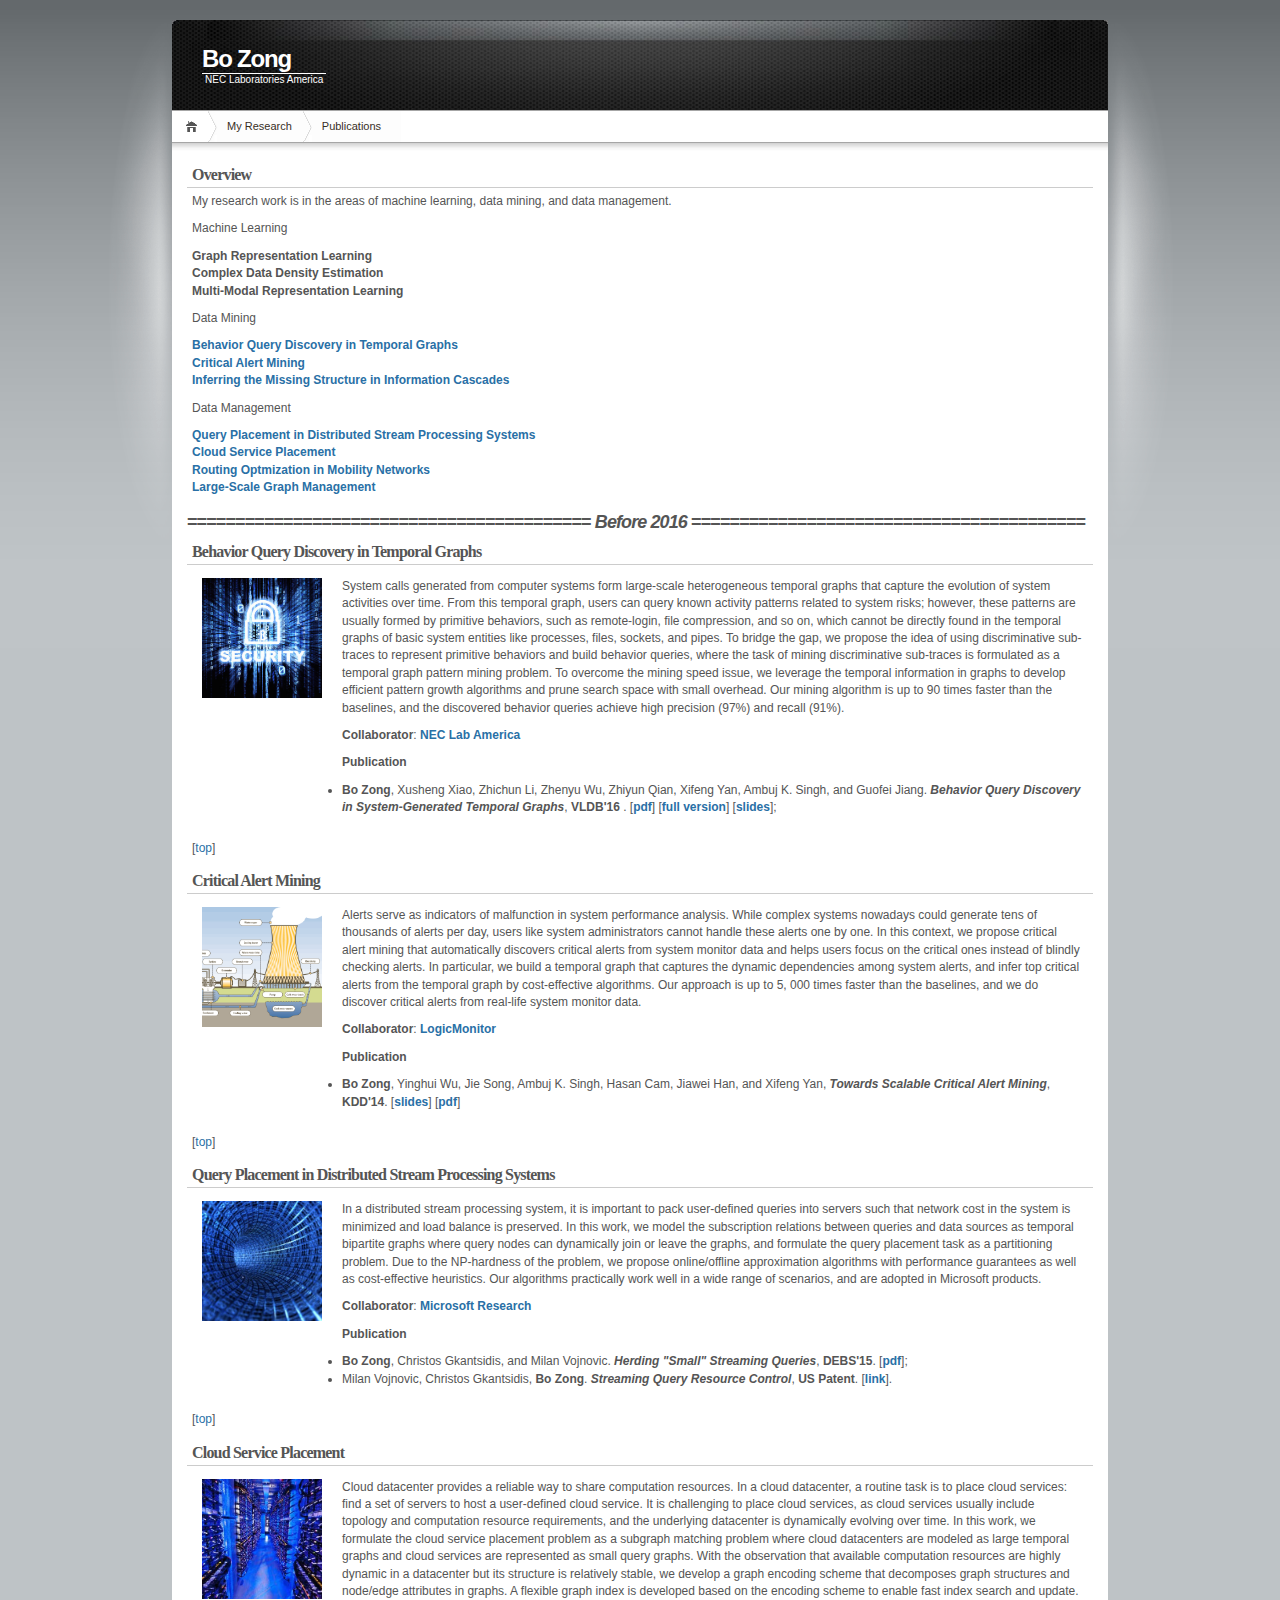
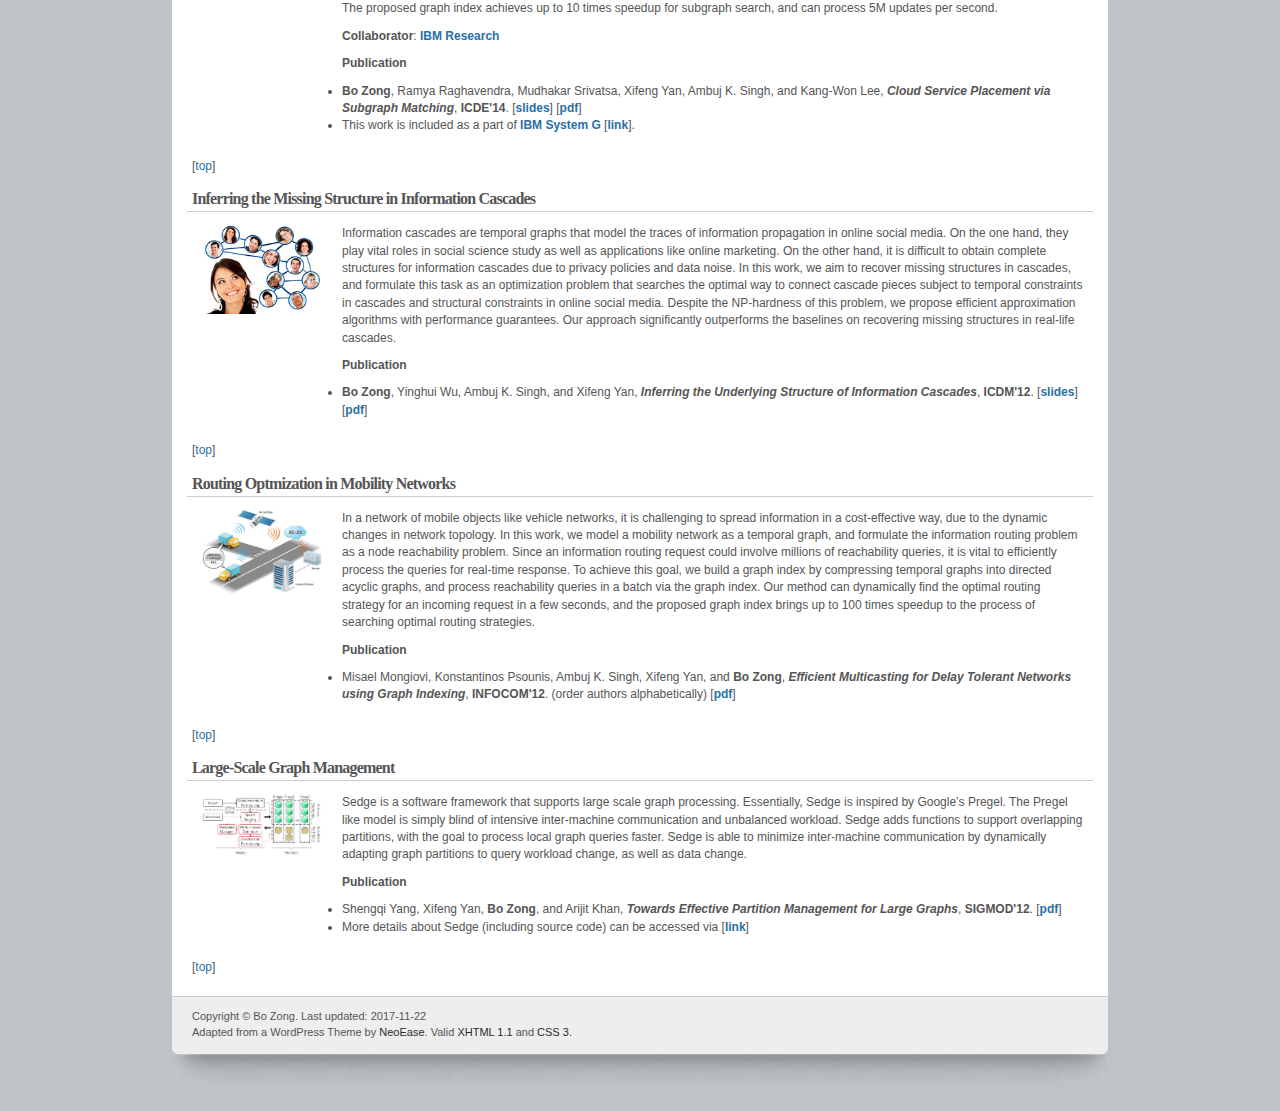
==== project.html @ 31778dda "adding updates" ====
<!DOCTYPE html PUBLIC "-//W3C//DTD XHTML 1.1//EN" "http://www.w3.org/TR/xhtml11/DTD/xhtml11.dtd">
<html xmlns="http://www.w3.org/1999/xhtml">
	<head>
		<meta http-equiv="Content-Type" content="text/html; charset=UTF-8" />
		<title>Projects</title>
		<style type="text/css" media="screen">@import url(style.css);</style>
	</head>
	<body>
		<div id="wrap">
			<div id="container" class="one-column" >
				<div id="header">
					<div id="caption">
						<h1 id="title" style="color: white;">Bo Zong</h1>
						<div id="tagline">NEC Laboratories America</div>
					</div>
					<div class="fixed"></div>

				</div>
				<div id="navigation">
					<ul id="menus">
  					  <li class="page_item">
						  <a class="home" title="Home" href="index.html">Home</a>
					  </li>
  					  <li class="page_item">
						  <a href="project.html">My Research</a>
					  </li>
  				  	  <li class="page_item">
						  <a href="publication.html" title="Publications">Publications</a>
					  </li>
				    </ul>
					<div class="fixed"></div>
				</div>

				<div id="content">
					<div id="main">

						<div class="post">
							<h2>Overview</h2>
							<div class="content">
								<p>My research work is in the areas of machine learning, data mining, and data management.</p>
								<p>
									Machine Learning
									<li><b>Graph Representation Learning</b></li>
									<li><b>Complex Data Density Estimation</b></li>
									<li><b>Multi-Modal Representation Learning</b></li>
								</p>
								<p>
									Data Mining
									<li><a href="#behavior"><b>Behavior Query Discovery in Temporal Graphs</b></a></li>
									<li><a href="#alert"><b>Critical Alert Mining</b></a></li>
									<li><a href="#cascade"><b>Inferring the Missing Structure in Information Cascades</b></a></li>
								</p>
								<p>
									Data Management
									<li><a href="#stream"><b>Query Placement in Distributed Stream Processing Systems</b></a></li>
									<li><a href="#cloud"><b>Cloud Service Placement</b></a></li>
									<li><a href="#pie"><b>Routing Optmization in Mobility Networks</b></a></li>
									<li><a href="#sedge"><b>Large-Scale Graph Management</b></a></li>
								</p>

							</div>
						</div>

						<h3>========================================== <em>Before 2016</em> =========================================</h3>

						<div class="post">
							<a name=behavior></a>
							<h2>Behavior Query Discovery in Temporal Graphs</h2>
							<div class="content">
								<table style="border: 0 none;" >
									<tr>
										<td style="border: 0 none;"><img width=120px src="img/cybersecurity.jpg" alt="cybersecurity"/></td>
										<td style="border: 0 none;">
											<p>System calls generated from computer systems form large-scale heterogeneous temporal graphs that capture the evolution of system activities over time. From this temporal graph, users can query known activity patterns related to system risks; however, these patterns are usually formed by primitive behaviors, such as remote-login, file compression, and so on, which cannot be directly found in the temporal graphs of basic system entities like processes, files, sockets, and pipes. To bridge the gap, we propose the idea of using discriminative sub-traces to represent primitive behaviors and build behavior queries, where the task of mining discriminative sub-traces is formulated as a temporal graph pattern mining problem. To overcome the mining speed issue, we leverage the temporal information in graphs to develop efficient pattern growth algorithms and prune search space with small overhead. Our mining algorithm is up to 90 times faster than the baselines, and the discovered behavior queries achieve high precision (97%) and recall (91%).</p>
											<p><b>Collaborator</b>: <a href="http://www.nec-labs.com/" target="_blank"><b>NEC Lab America</b></a></p>
											<p><b>Publication</b>
												<li>
													<b>Bo Zong</b>, Xusheng Xiao, Zhichun Li, Zhenyu Wu, Zhiyun Qian, Xifeng Yan, Ambuj K. Singh, and Guofei Jiang. <b><em>Behavior Query Discovery in System-Generated Temporal Graphs</em></b>, <b>VLDB'16</b> . [<a href="doc/vldb16-p325-zong.pdf" target="_blank"><b>pdf</b></a>] [<a href="doc/vldb16-full-paper.pdf" target="_blank"><b>full version</b></a>] [<a href="doc/vldb2016-talk.pdf" target="_blank"><b>slides</b></a>];
												</li>
											</p>
										</td>
									</tr>
								</table>
								[<a href="#top">top</a>]
							</div>
						</div>
						
						<div class="post">
							<a name=alert></a>
							<h2>Critical Alert Mining</h2>
							<div class="content">
								<table style="border: 0 none;" >
									<tr>
										<td style="border: 0 none;"><img width=120px src="img/nuclear-plant.gif" alt="alert"/></td>
										<td style="border: 0 none;">
											<p>Alerts serve as indicators of malfunction in system performance analysis. While complex systems nowadays could generate tens of thousands of alerts per day, users like system administrators cannot handle these alerts one by one. In this context, we propose critical alert mining that automatically discovers critical alerts from system monitor data and helps users focus on the critical ones instead of blindly checking alerts. In particular, we build a temporal graph that captures the dynamic dependencies among system alerts, and infer top critical alerts from the temporal graph by cost-effective algorithms. Our approach is up to 5, 000 times faster than the baselines, and we do discover critical alerts from real-life system monitor data.</p>
											<p><b>Collaborator</b>: <a href="http://www.logicmonitor.com/" target="_blank"><b>LogicMonitor</b></a></p>
											<p><b>Publication</b>
												<li>
													<b>Bo Zong</b>, Yinghui Wu, Jie Song, Ambuj K. Singh, Hasan Cam, Jiawei Han, and Xifeng Yan, <b><em>Towards Scalable Critical Alert Mining</em></b>, <b>KDD'14</b>. [<a href="doc/graph-causal-kdd14.pptx" target="_blank"><b>slides</b></a>] [<a href="doc/critical-alert-mining.pdf" target="_blank"><b>pdf</b></a>]
												</li>
											</p>
										</td>
									</tr>
								</table>
								[<a href="#top">top</a>]
							</div>
						</div>
						
						<div class="post">
							<a name=stream></a>
							<h2>Query Placement in Distributed Stream Processing Systems</h2>
							<div class="content">
								<table style="border: 0 none;" >
									<tr>
										<td style="border: 0 none;"><img width=120px src="img/stream.jpg" alt="stream"/></td>
										<td style="border: 0 none;">
											<p> In a distributed stream processing system, it is important to pack user-defined queries into servers such that network cost in the system is minimized and load balance is preserved. In this work, we model the subscription relations between queries and data sources as temporal bipartite graphs where query nodes can dynamically join or leave the graphs, and formulate the query placement task as a partitioning problem. Due to the NP-hardness of the problem, we propose online/offline approximation algorithms with performance guarantees as well as cost-effective heuristics. Our algorithms practically work well in a wide range of scenarios, and are adopted in Microsoft products.
</p>
											<p><b>Collaborator</b>: <a href="http://research.microsoft.com/" target="_blank"><b>Microsoft Research</b></a></p>
											<p><b>Publication</b>
												<li>
													<b>Bo Zong</b>, Christos Gkantsidis, and Milan Vojnovic. <b><em>Herding "Small" Streaming Queries</em></b>, <b>DEBS'15</b>. [<a href="doc/debs-stream.pdf" target="_blank"><b>pdf</b></a>];
												</li>
												<li>
													Milan Vojnovic, Christos Gkantsidis, <b>Bo Zong</b>. <b><em>Streaming Query Resource Control</em></b>, <b>US Patent</b>. [<a href="https://patentimages.storage.googleapis.com/9b/b0/3a/451191f334d106/US9819558.pdf" target="_blank"><b>link</b></a>].
												</li>
											</p>
										</td>
									</tr>
								</table>
								[<a href="#top">top</a>]
							</div>
						</div>
						
						<div class="post">
							<a name=cloud></a>
							<h2>Cloud Service Placement</h2>
							<div class="content">
								<table style="border: 0 none;" >
									<tr>
										<td style="border: 0 none;"><img width=120px src="img/datacenter.jpg" alt="stream"/></td>
										<td style="border: 0 none;">
											<p> Cloud datacenter provides a reliable way to share computation resources. In a cloud datacenter, a routine task is to place cloud services: find a set of servers to host a user-defined cloud service. It is challenging to place cloud services, as cloud services usually include topology and computation resource requirements, and the underlying datacenter is dynamically evolving over time. In this work, we formulate the cloud service placement problem as a subgraph matching problem where cloud datacenters are modeled as large temporal graphs and cloud services are represented as small query graphs. With the observation that available computation resources are highly dynamic in a datacenter but its structure is relatively stable, we develop a graph encoding scheme that decomposes graph structures and node/edge attributes in graphs. A flexible graph index is developed based on the encoding scheme to enable fast index search and update. The proposed graph index achieves up to 10 times speedup for subgraph search, and can process 5M updates per second.</p>
											<p><b>Collaborator</b>: <a href="http://www.research.ibm.com/" target="_blank"><b>IBM Research</b></a></p>
											<p><b>Publication</b>
												<li>
													<b>Bo Zong</b>, Ramya Raghavendra, Mudhakar Srivatsa, Xifeng Yan, Ambuj K. Singh, and Kang-Won Lee, <b><em>Cloud Service Placement via Subgraph Matching</em></b>, <b>ICDE'14</b>. [<a href="doc/icde14-talk.pptx" target="_blank"><b>slides</b></a>] [<a href="doc/dynamic-matching-icde14.pdf" target="_blank"><b>pdf</b></a>]
												</li>
												<li>
													This work is included as a part of <a href="http://systemg.research.ibm.com/" target="_blank"><b>IBM System G</b></a> [<a href="http://systemg.research.ibm.com/analytics-matching.html" target="_blank"><b>link</b></a>].
												</li>
											</p>
										</td>
									</tr>
								</table>
								[<a href="#top">top</a>]
							</div>
						</div>
						
						<div class="post">
							<a name=cascade></a>
							<h2>Inferring the Missing Structure in Information Cascades</h2>
							<div class="content">
								<table style="border: 0 none;" >
									<tr>
										<td style="border: 0 none;"><img width=120px src="img/word-of-mouth.jpg" alt="cascade"/></td>
										<td style="border: 0 none;">
											<p> Information cascades are temporal graphs that model the traces of information propagation in online social media. On the one hand, they play vital roles in social science study as well as applications like online marketing. On the other hand, it is difficult to obtain complete structures for information cascades due to privacy policies and data noise. In this work, we aim to recover missing structures in cascades, and formulate this task as an optimization problem that searches the optimal way to connect cascade pieces subject to temporal constraints in cascades and structural constraints in online social media. Despite the NP-hardness of this problem, we propose efficient approximation algorithms with performance guarantees. Our approach significantly outperforms the baselines on recovering missing structures in real-life cascades.</p>
											<p><b>Publication</b>
												<li>
													<b>Bo Zong</b>, Yinghui Wu, Ambuj K. Singh, and Xifeng Yan, <b><em>Inferring the Underlying Structure of Information Cascades</em></b>, <b>ICDM'12</b>. [<a href="doc/cascade-inference-icdm12.pptx" target="_blank"><b>slides</b></a>] [<a href="doc/cascade-inference-icdm12.pdf" target="_blank"><b>pdf</b></a>]
												</li>
											</p>
										</td>
									</tr>
								</table>
								[<a href="#top">top</a>]
							</div>
						</div>
						
						<div class="post">
							<a name=pie></a>
							<h2>Routing Optmization in Mobility Networks</h2>
							<div class="content">
								<table style="border: 0 none;" >
									<tr>
										<td style="border: 0 none;"><img width=120px src="img/mobile.jpg" alt="mobile"/></td>
										<td style="border: 0 none;">
											<p> In a network of mobile objects like vehicle networks, it is challenging to spread information in a cost-effective way, due to the dynamic changes in network topology. In this work, we model a mobility network as a temporal graph, and formulate the information routing problem as a node reachability problem. Since an information routing request could involve millions of reachability queries, it is vital to efficiently process the queries for real-time response. To achieve this goal, we build a graph index by compressing temporal graphs into directed acyclic graphs, and process reachability queries in a batch via the graph index. Our method can dynamically find the optimal routing strategy for an incoming request in a few seconds, and the proposed graph index brings up to 100 times speedup to the process of searching optimal routing strategies.</p>
											<p><b>Publication</b>
												<li>
													Misael Mongiovi, Konstantinos Psounis, Ambuj K. Singh, Xifeng Yan, and <b>Bo Zong</b>, <b><em> Efficient Multicasting for Delay Tolerant Networks using Graph Indexing</em></b>, <b>INFOCOM'12</b>. (order authors alphabetically) [<a href="doc/network-mobility-infocom12.pdf" target="_blank"><b>pdf</b></a>]
												</li>
											</p>
										</td>
									</tr>
								</table>
								[<a href="#top">top</a>]
							</div>
						</div>
						
						<div class="post">
							<a name=sedge></a>
							<h2>Large-Scale Graph Management</h2>
							<div class="content">
								<table style="border: 0 none;" >
									<tr>
										<td style="border: 0 none;"><img width=120px src="img/sedge_logo.jpg" alt="sedge"/></td>
										<td style="border: 0 none;">
											<p> Sedge is a software framework that supports large scale graph processing. Essentially, Sedge is inspired by Google’s Pregel. The Pregel like model is simply blind of intensive inter-machine communication and unbalanced workload. Sedge adds functions to support overlapping partitions, with the goal to process local graph queries faster. Sedge is able to minimize inter-machine communication by dynamically adapting graph partitions to query workload change, as well as data change.</p>
											<p><b>Publication</b>
												<li>
													Shengqi Yang, Xifeng Yan, <b>Bo Zong</b>, and Arijit Khan, <b><em>Towards Effective Partition Management for Large Graphs</em></b>, <b>SIGMOD'12</b>. [<a href="doc/sedge-sigmod12.pdf" target="_blank"><b>pdf</b></a>]
												</li>
												<li>
													More details about Sedge (including source code) can be accessed via [<a href="http://grafia.cs.ucsb.edu/sedge/index.html" target="_blank"><b>link</b></a>]
												</li>
											</p>
										</td>
									</tr>
								</table>
								[<a href="#top">top</a>]
							</div>
						</div>

						
					</div>
					<div class="fixed"></div>
				</div>


				<div id="footer">
					<div id="copyright">
						Copyright &copy; Bo Zong.  Last updated:
						<script type="text/javascript">
						<!--
						var LastUpdated = "2017-11-22";
						document.writeln (LastUpdated);
						-->
						</script>
					</div>
					<div id="themeinfo">
						Adapted from a WordPress Theme by <a href="http://www.neoease.com/">NeoEase</a>. Valid <a href="http://validator.w3.org/check?uri=referer">XHTML 1.1</a> and <a href="http://jigsaw.w3.org/css-validator/check/referer?profile=css3">CSS 3</a>.	
					</div>
				</div>
			</div>
		</div>
		<h1 style="font-size:50%;color:#BEC3C6;">keywords: Bo Zong, Graph learning, Deep Learning, Graph Neural Networks, Big Data, Big Graph, Graph analytics, Data Mining, Graph Mining, Dynamic Graphs, Network Dynamics, Temporal Graphs</h1>
	</body>
</html>
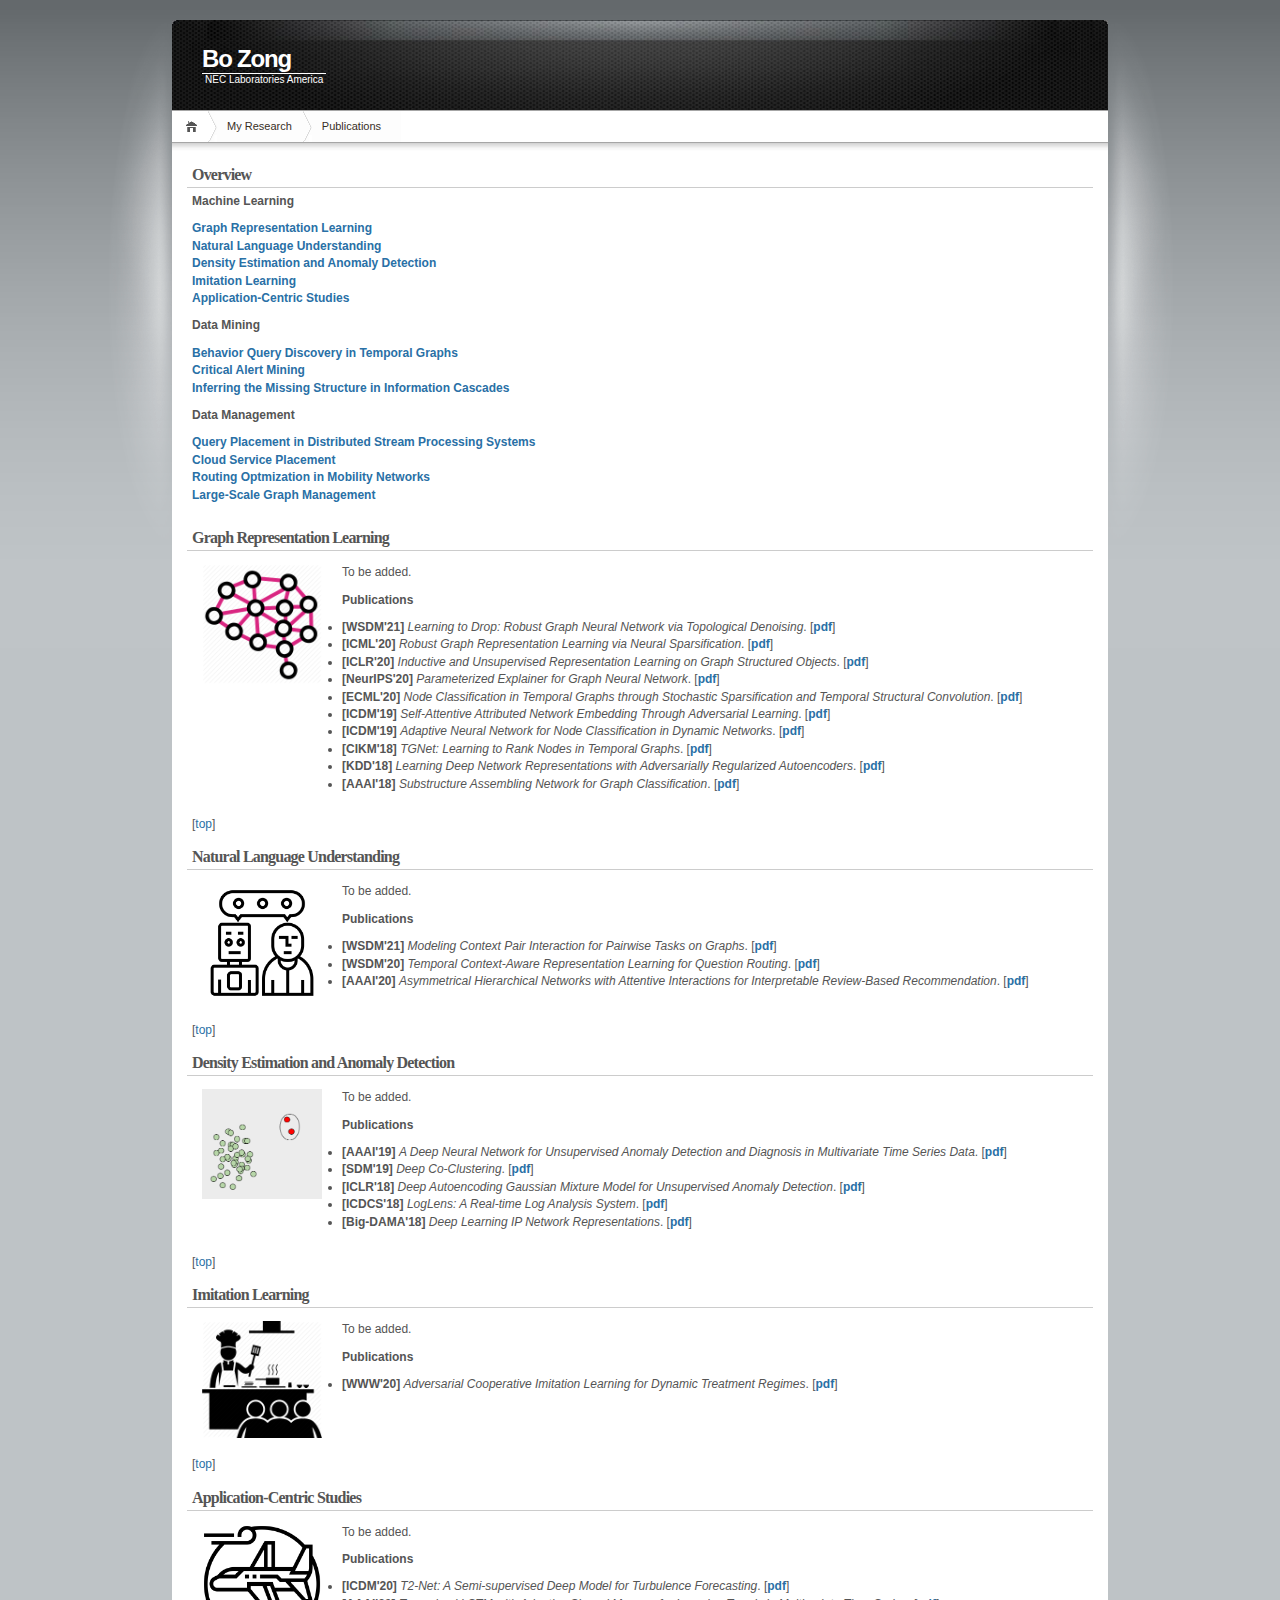
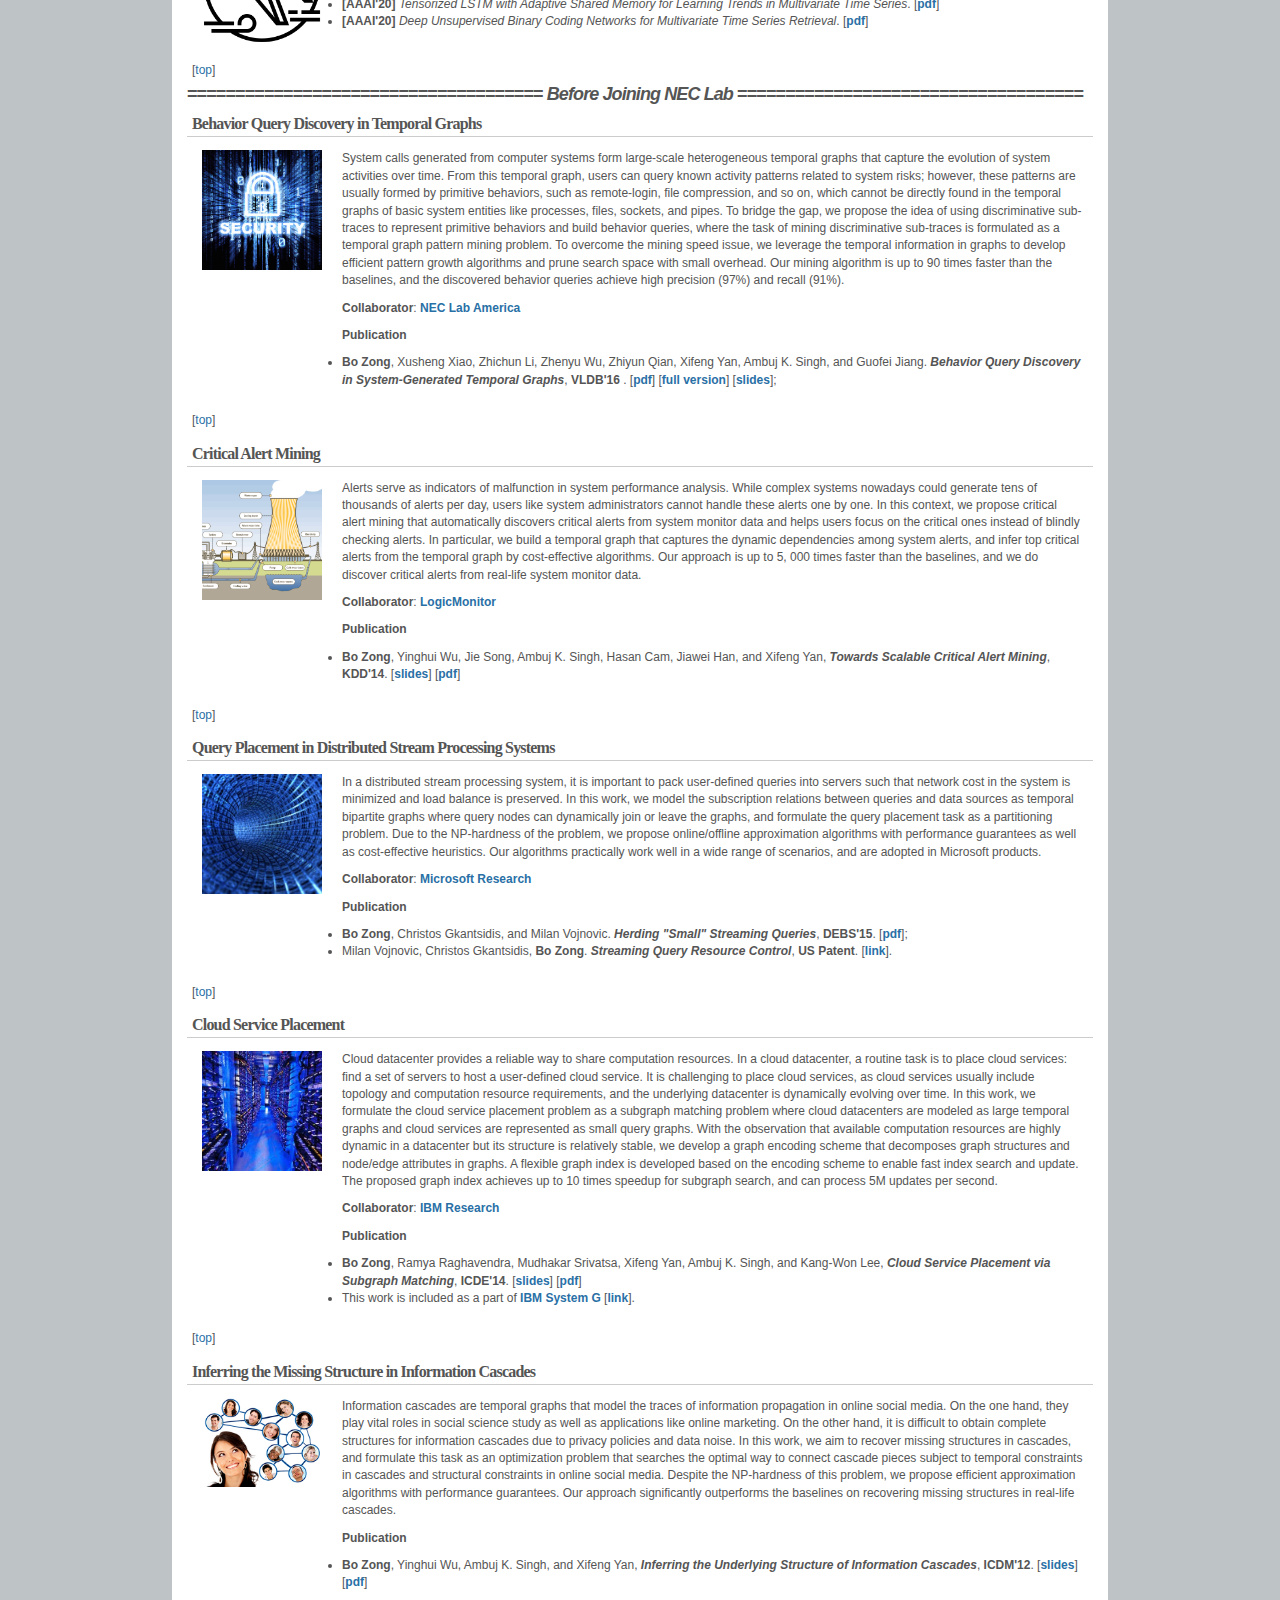
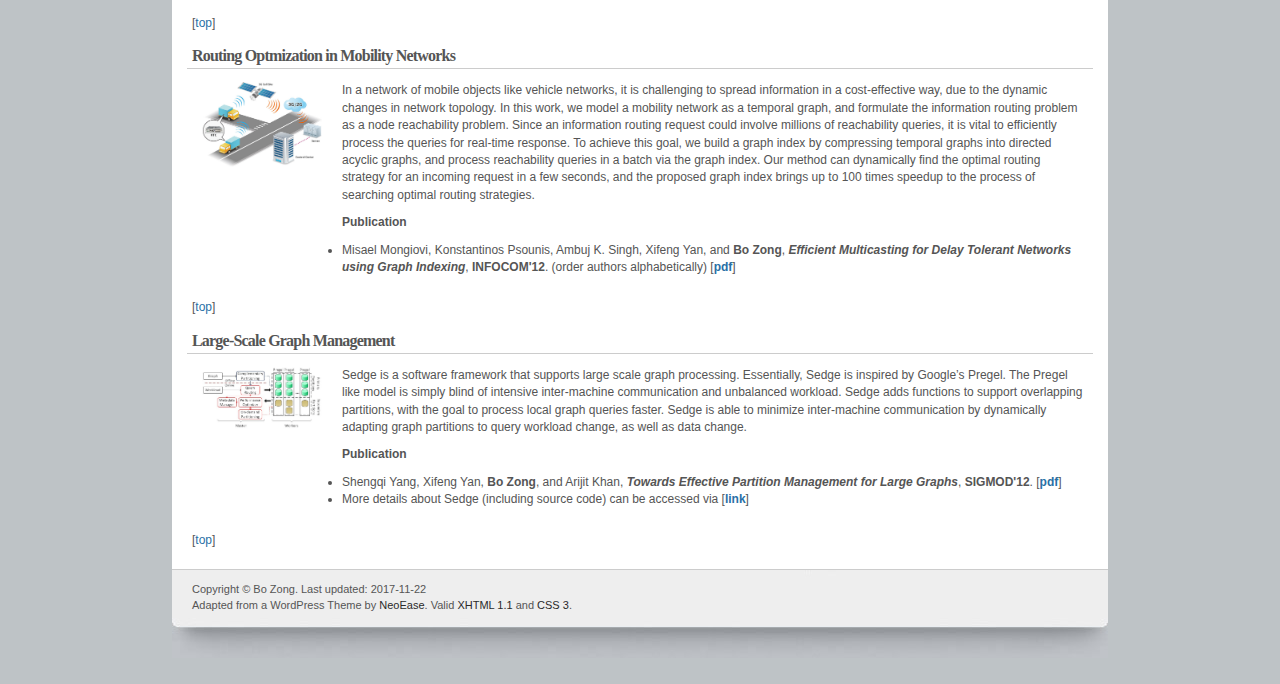
==== commit 9a9ca911: "update pages" ====
--- a/project.html
+++ b/project.html
@@ -37,21 +37,22 @@
 						<div class="post">
 							<h2>Overview</h2>
 							<div class="content">
-								<p>My research work is in the areas of machine learning, data mining, and data management.</p>
 								<p>
-									Machine Learning
-									<li><b>Graph Representation Learning</b></li>
-									<li><b>Complex Data Density Estimation</b></li>
-									<li><b>Multi-Modal Representation Learning</b></li>
+									<b>Machine Learning</b>
+									<li><a href="#graph_representation"><b>Graph Representation Learning</b></a></li>
+									<li><a href="#nlu"><b>Natural Language Understanding</b></a></li>
+									<li><a href="#dd"><b>Density Estimation and Anomaly Detection</b></a></li>
+									<li><a href="#imitation"><b>Imitation Learning</b></a></li>
+									<li><a href="#application"><b>Application-Centric Studies</b></a></li>
 								</p>
 								<p>
-									Data Mining
+									<b>Data Mining</b>
 									<li><a href="#behavior"><b>Behavior Query Discovery in Temporal Graphs</b></a></li>
 									<li><a href="#alert"><b>Critical Alert Mining</b></a></li>
 									<li><a href="#cascade"><b>Inferring the Missing Structure in Information Cascades</b></a></li>
 								</p>
 								<p>
-									Data Management
+									<b>Data Management</b>
 									<li><a href="#stream"><b>Query Placement in Distributed Stream Processing Systems</b></a></li>
 									<li><a href="#cloud"><b>Cloud Service Placement</b></a></li>
 									<li><a href="#pie"><b>Routing Optmization in Mobility Networks</b></a></li>
@@ -61,7 +62,178 @@
 							</div>
 						</div>
 
-						<h3>========================================== <em>Before 2016</em> =========================================</h3>
+						<div class="post">
+							<a name=graph_representation></a>
+							<h2>Graph Representation Learning</h2>
+							<div class="content">
+								<table style="border: 0 none;" >
+									<tr>
+										<td style="border: 0 none;"><img width=120px src="img/neural-reasoning.jpg" alt="graph_learning"/></td>
+										<td style="border: 0 none;">
+											<p>
+												To be added.
+											</p>
+											<p>
+												<b>Publications</b>
+												<li>
+													<b>[WSDM'21]</b> <em>Learning to Drop: Robust Graph Neural Network via Topological Denoising</em>. [<a href="doc/wsdm21-ltd.pdf" target="_blank"><b>pdf</b></a>]
+												</li>
+												<li>
+													<b>[ICML'20]</b> <em>Robust Graph Representation Learning via Neural Sparsification</em>. [<a href="doc/icml-20.pdf" target="_blank"><b>pdf</b></a>]
+												</li>
+												<li>
+													<b>[ICLR'20]</b> <em>Inductive and Unsupervised Representation Learning on Graph Structured Objects</em>. [<a href="doc/iclr-20.pdf" target="_blank"><b>pdf</b></a>]
+												</li>
+												<li>
+													<b>[NeurIPS'20]</b> <em>Parameterized Explainer for Graph Neural Network</em>. [<a href="doc/PGExplainer.pdf" target="_blank"><b>pdf</b></a>]
+												</li>
+												<li>
+													<b>[ECML'20]</b> <em>Node Classification in Temporal Graphs through Stochastic Sparsification and Temporal Structural Convolution</em>. [<a href="doc/sub_379.pdf" target="_blank"><b>pdf</b></a>]
+												</li>
+												<li>
+													<b>[ICDM'19]</b> <em>Self-Attentive Attributed Network Embedding Through Adversarial Learning</em>. [<a href="doc/nettension19.pdf" target="_blank"><b>pdf</b></a>]
+												</li>
+												<li>
+													<b>[ICDM'19]</b> <em>Adaptive Neural Network for Node Classification in Dynamic Networks</em>. [<a href="doc/ICDM19_AdaNN.pdf" target="_blank"><b>pdf</b></a>]
+												</li>
+												<li>
+													<b>[CIKM'18]</b> <em>TGNet: Learning to Rank Nodes in Temporal Graphs</em>. [<a href="doc/p97-song.pdf" target="_blank"><b>pdf</b></a>]
+												</li>
+												<li>
+													<b>[KDD'18]</b> <em>Learning Deep Network Representations with Adversarially Regularized Autoencoders</em>. [<a href="doc/kdd-18.pdf" target="_blank"><b>pdf</b></a>]
+												</li>
+												<li>
+													<b>[AAAI'18]</b> <em>Substructure Assembling Network for Graph Classification</em>. [<a href="doc/aaai18-san-zong.pdf" target="_blank"><b>pdf</b></a>]
+												</li>
+											</p>
+										</td>
+									</tr>
+								</table>
+								[<a href="#top">top</a>]
+							</div>
+						</div>
+
+						<div class="post">
+							<a name=nlu></a>
+							<h2>Natural Language Understanding</h2>
+							<div class="content">
+								<table style="border: 0 none;" >
+									<tr>
+										<td style="border: 0 none;"><img width=120px src="img/nlu.png" alt="nlu_icon"/></td>
+										<td style="border: 0 none;">
+											<p>
+												To be added.
+											</p>
+											<p>
+												<b>Publications</b>
+												<li>
+													<b>[WSDM'21]</b> <em>Modeling Context Pair Interaction for Pairwise Tasks on Graphs</em>. [<a href="doc/wsdm21-ltd.pdf" target="_blank"><b>pdf</b></a>]
+												</li>
+												<li>
+													<b>[WSDM'20]</b> <em>Temporal Context-Aware Representation Learning for Question Routing</em>. [<a href="doc/wsdm20_tcqr.pdf" target="_blank"><b>pdf</b></a>]
+												</li>
+												<li>
+													<b>[AAAI'20]</b> <em>Asymmetrical Hierarchical Networks with Attentive Interactions for Interpretable Review-Based Recommendation</em>. [<a href="doc/AAAI-DongX.6597.pdf" target="_blank"><b>pdf</b></a>]
+												</li>
+											</p>
+										</td>
+									</tr>
+								</table>
+								[<a href="#top">top</a>]
+							</div>
+						</div>
+
+						<div class="post">
+							<a name=dd></a>
+							<h2>Density Estimation and Anomaly Detection</h2>
+							<div class="content">
+								<table style="border: 0 none;" >
+									<tr>
+										<td style="border: 0 none;"><img width=120px src="img/anomaly.png" alt="anomaly_icon"/></td>
+										<td style="border: 0 none;">
+											<p>
+												To be added.
+											</p>
+											<p>
+												<b>Publications</b>
+												<li>
+													<b>[AAAI'19]</b> <em>A Deep Neural Network for Unsupervised Anomaly Detection and Diagnosis in Multivariate Time Series Data</em>. [<a href="doc/mscred.pdf" target="_blank"><b>pdf</b></a>]
+												</li>
+												<li>
+													<b>[SDM'19]</b> <em>Deep Co-Clustering</em>. [<a href="https://epubs.siam.org/doi/pdf/10.1137/1.9781611975673.47" target="_blank"><b>pdf</b></a>]
+												</li>
+												<li>
+													 <b>[ICLR'18]</b> <em>Deep Autoencoding Gaussian Mixture Model for Unsupervised Anomaly Detection</em>. [<a href="doc/iclr18-dagmm.pdf" target="_blank"><b>pdf</b></a>]
+												</li>
+												<li>
+													<b>[ICDCS'18]</b> <em>LogLens: A Real-time Log Analysis System</em>. [<a href="doc/icdcs-18.pdf" target="_blank"><b>pdf</b></a>]
+												</li>
+												<li>
+													<b>[Big-DAMA'18]</b> <em>Deep Learning IP Network Representations</em>. [<a href="doc/bigdama-18.pdf" target="_blank"><b>pdf</b></a>]
+												</li>
+											</p>
+										</td>
+									</tr>
+								</table>
+								[<a href="#top">top</a>]
+							</div>
+						</div>
+
+						<div class="post">
+							<a name=imitation></a>
+							<h2>Imitation Learning</h2>
+							<div class="content">
+								<table style="border: 0 none;" >
+									<tr>
+										<td style="border: 0 none;"><img width=120px src="img/learn-from-demonstration.png" alt="imitation"/></td>
+										<td style="border: 0 none;">
+											<p>
+												To be added.
+											</p>
+											<p>
+												<b>Publications</b>
+												<li>
+													<b>[WWW'20]</b> <em>Adversarial Cooperative Imitation Learning for Dynamic Treatment Regimes</em>. [<a href="doc/www20-il.pdf" target="_blank"><b>pdf</b></a>]
+												</li>
+											</p>
+										</td>
+									</tr>
+								</table>
+								[<a href="#top">top</a>]
+							</div>
+						</div>
+
+						<div class="post">
+							<a name=application></a>
+							<h2>Application-Centric Studies</h2>
+							<div class="content">
+								<table style="border: 0 none;" >
+									<tr>
+										<td style="border: 0 none;"><img width=120px src="img/turbulence.png" alt="app-centric"/></td>
+										<td style="border: 0 none;">
+											<p>
+												To be added.
+											</p>
+											<p>
+												<b>Publications</b>
+												<li>
+													<b>[ICDM'20]</b> <em>T2-Net: A Semi-supervised Deep Model for Turbulence Forecasting</em>. [<a href="doc/t2-net.pdf" target="_blank"><b>pdf</b></a>]
+												</li>
+												<li>
+													<b>[AAAI'20]</b> <em>Tensorized LSTM with Adaptive Shared Memory for Learning Trends in Multivariate Time Series</em>. [<a href="doc/AAAI-XuD.6968.pdf" target="_blank"><b>pdf</b></a>]
+												</li>
+												<li>
+													<b>[AAAI'20]</b> <em>Deep Unsupervised Binary Coding Networks for Multivariate Time Series Retrieval</em>. [<a href="doc/AAAI-ZhuD.5754.pdf" target="_blank"><b>pdf</b></a>]
+												</li>
+											</p>
+										</td>
+									</tr>
+								</table>
+								[<a href="#top">top</a>]
+							</div>
+						</div>
+
+						<h3>===================================== <em>Before Joining NEC Lab</em> ====================================</h3>
 
 						<div class="post">
 							<a name=behavior></a>
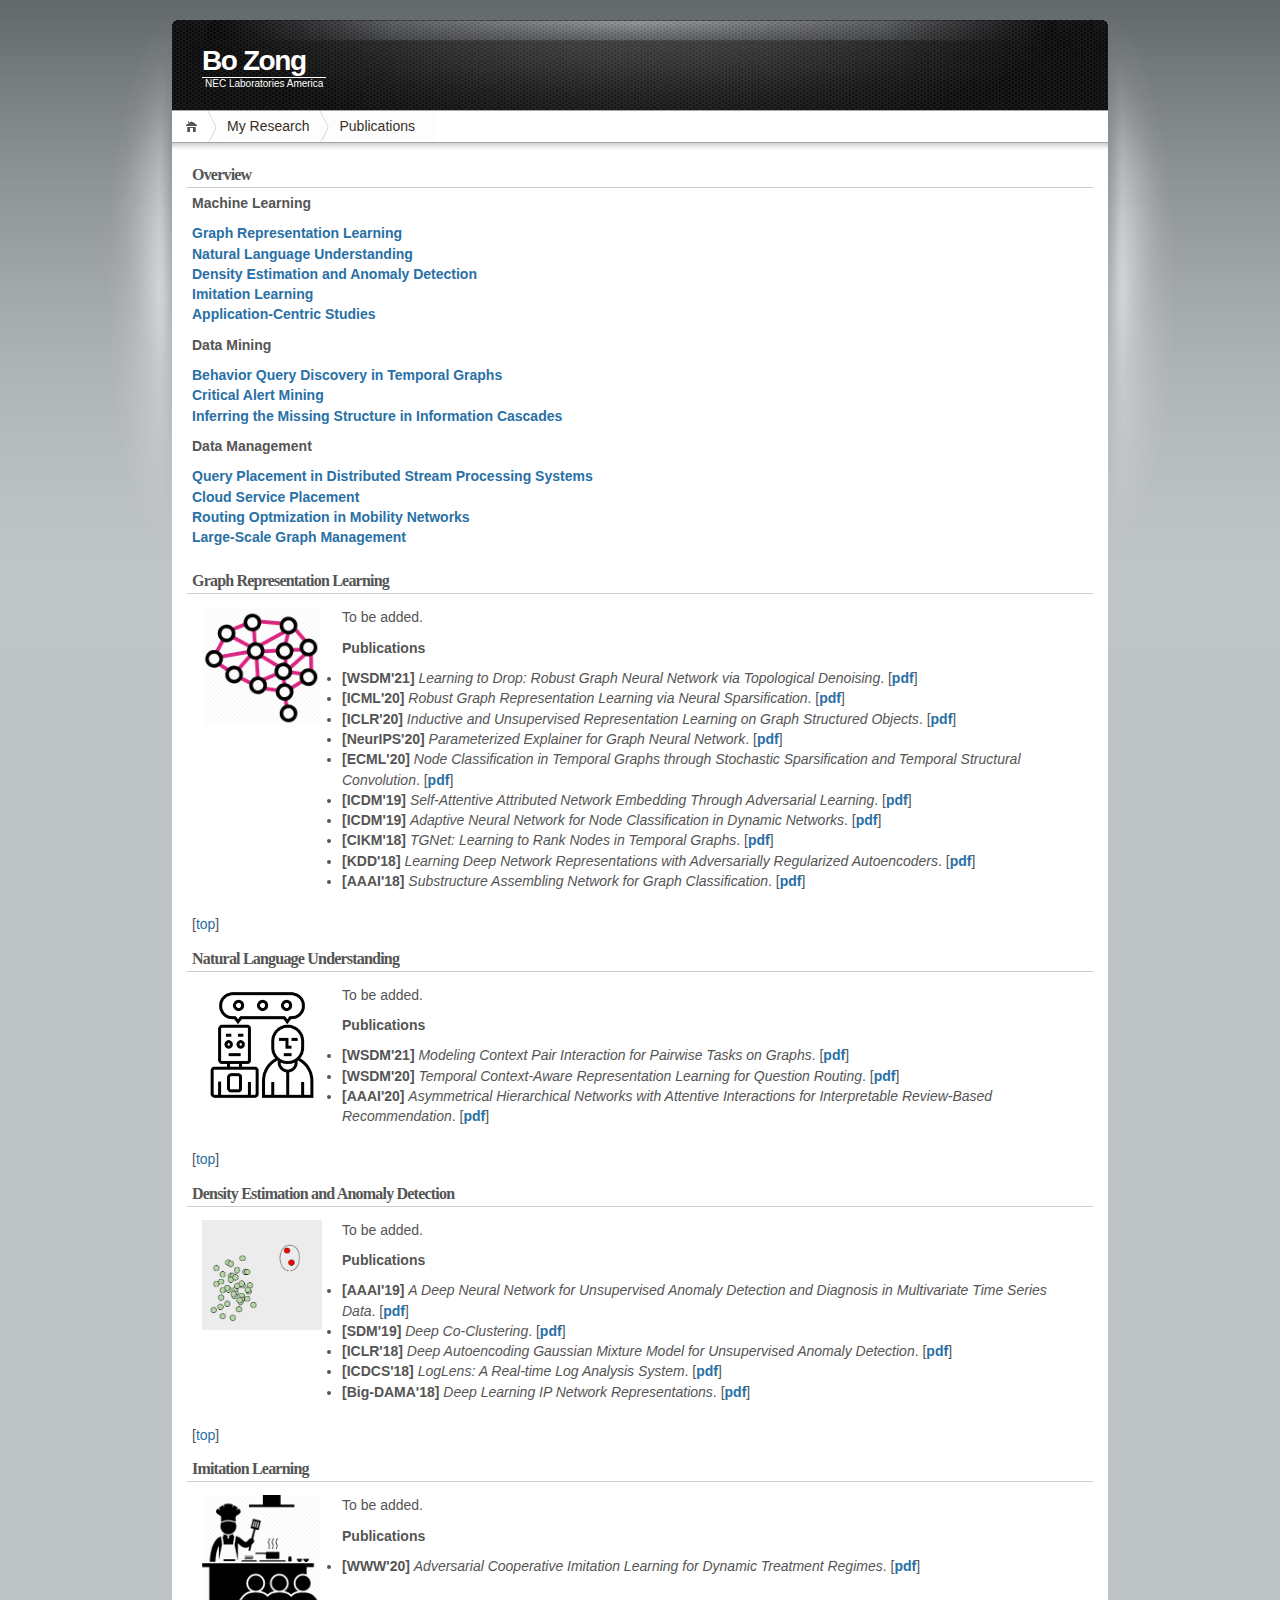
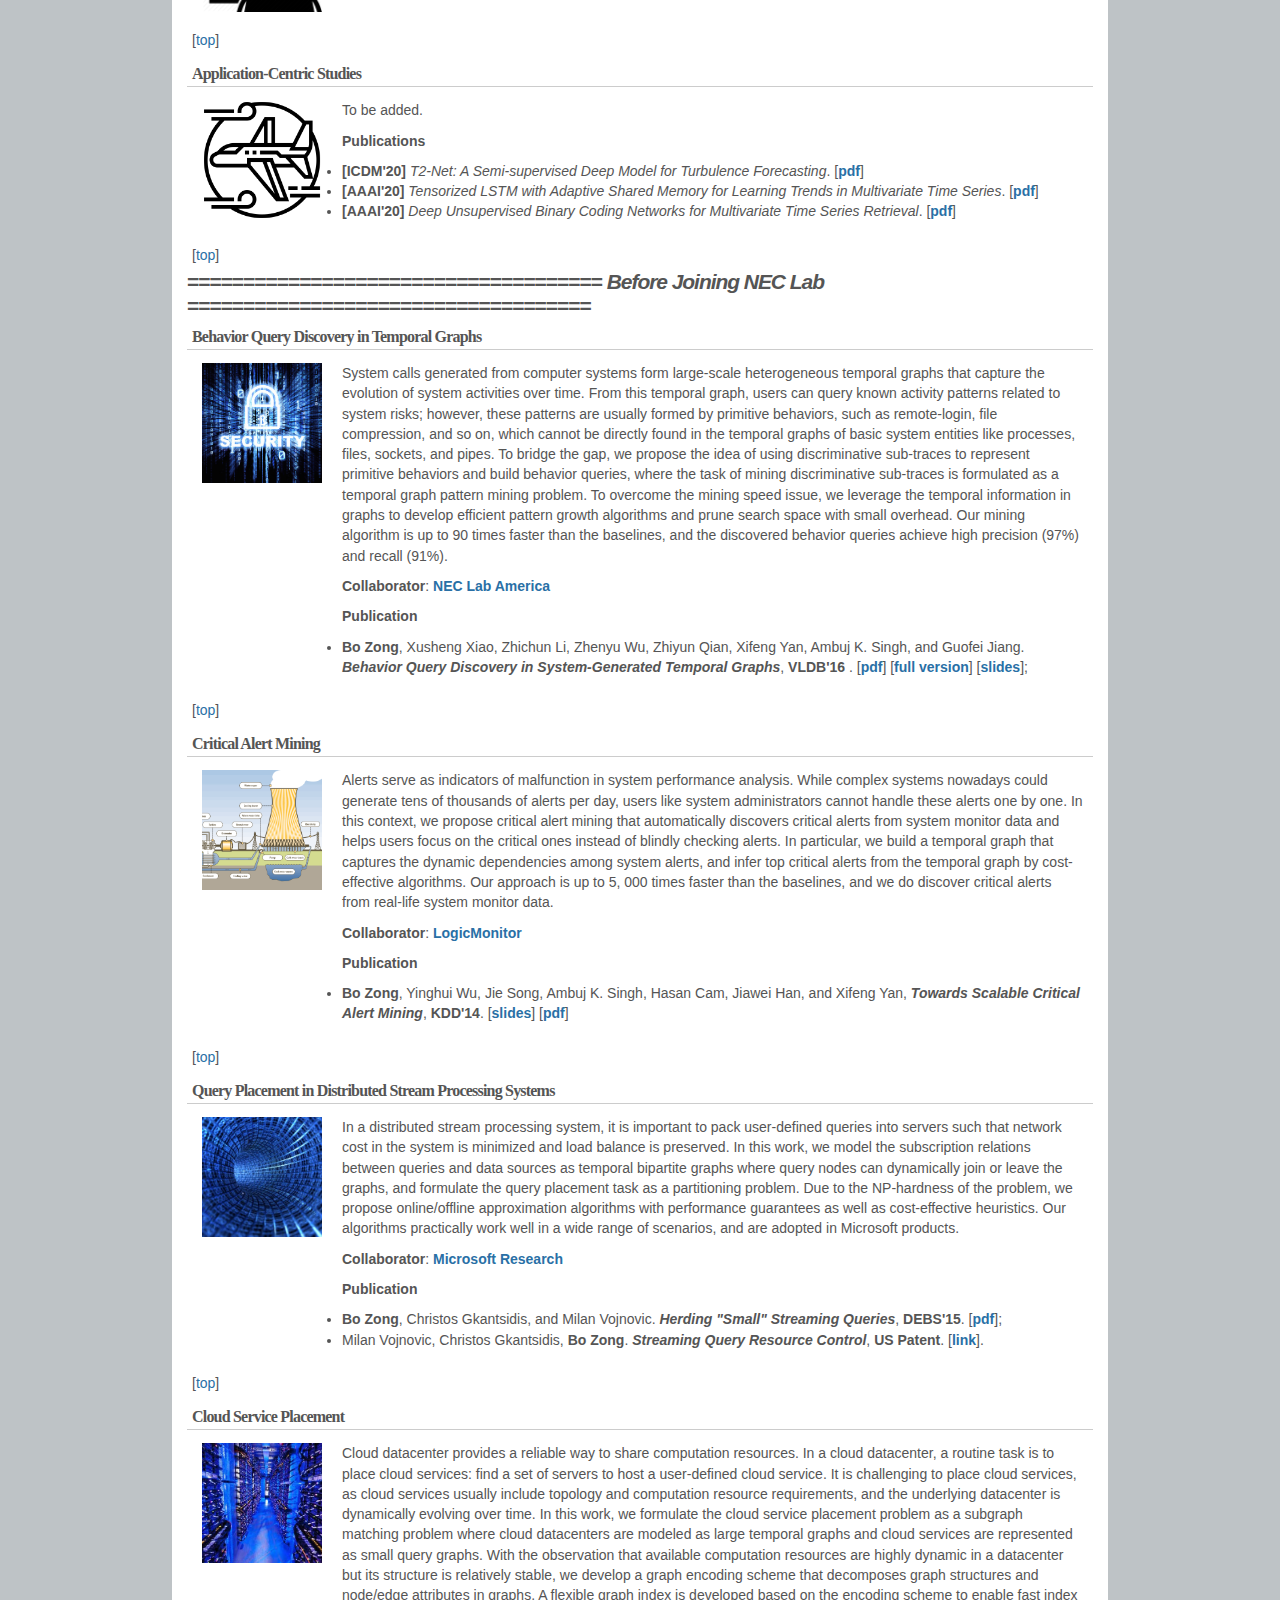
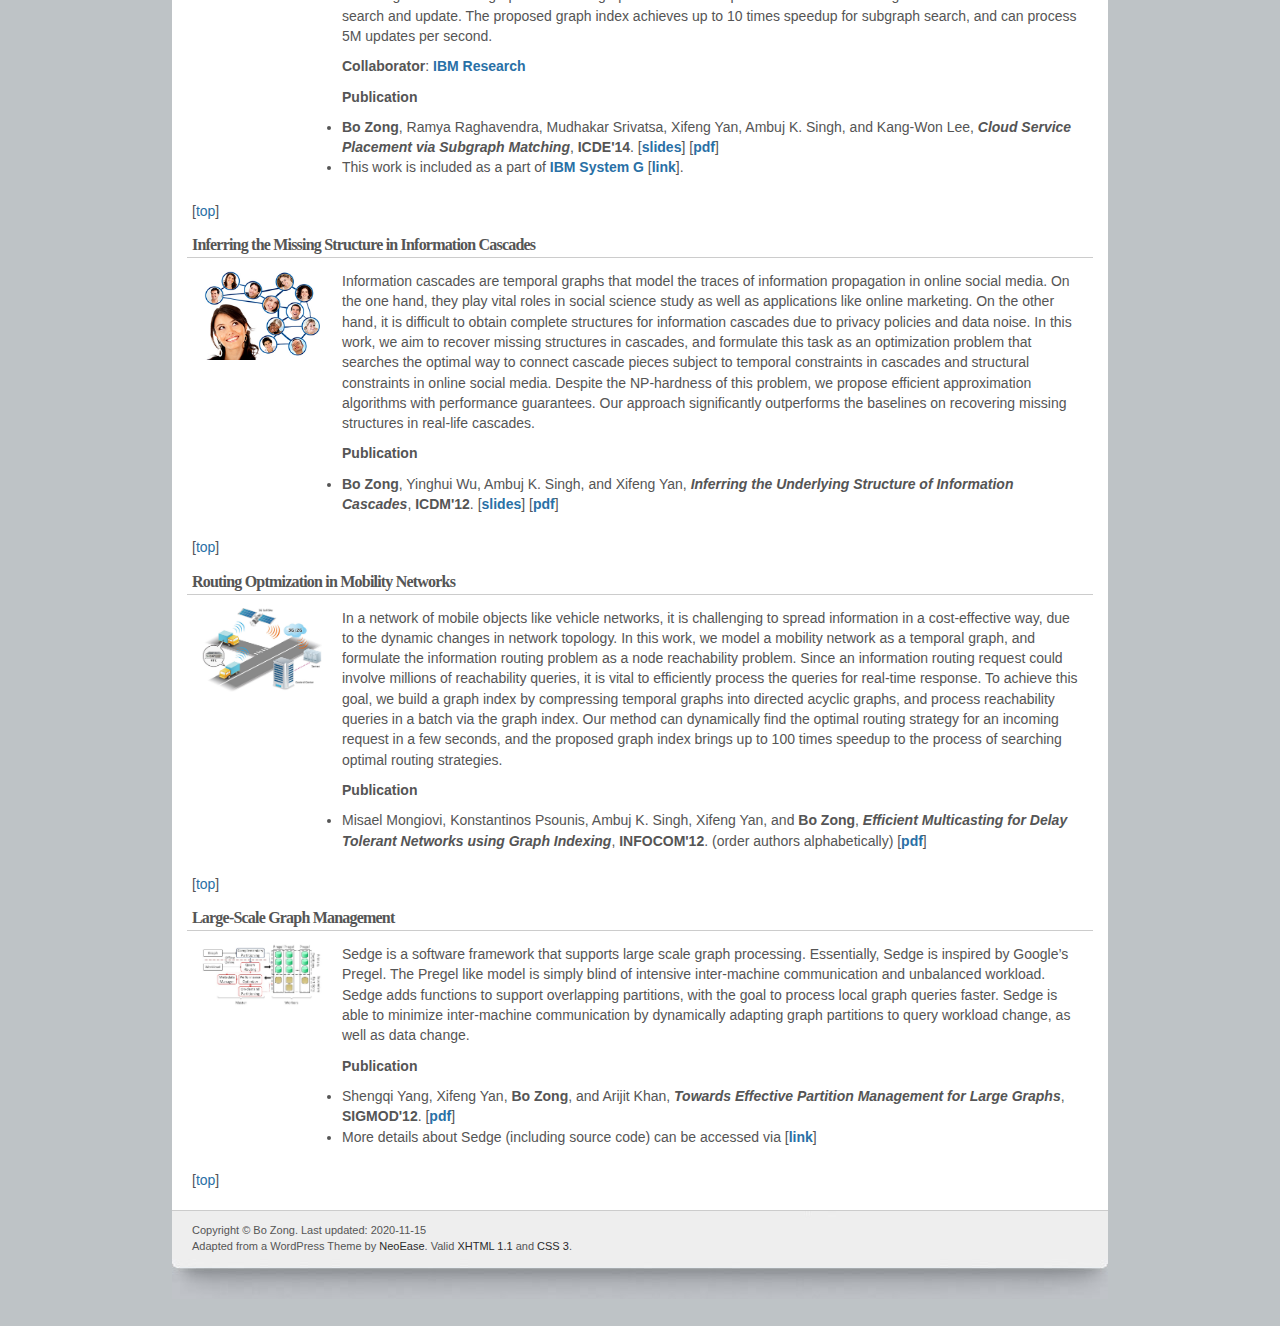
==== commit 77139f42: "update time" ====
--- a/project.html
+++ b/project.html
@@ -407,7 +407,7 @@
 						Copyright &copy; Bo Zong.  Last updated:
 						<script type="text/javascript">
 						<!--
-						var LastUpdated = "2017-11-22";
+						var LastUpdated = "2020-11-15";
 						document.writeln (LastUpdated);
 						-->
 						</script>
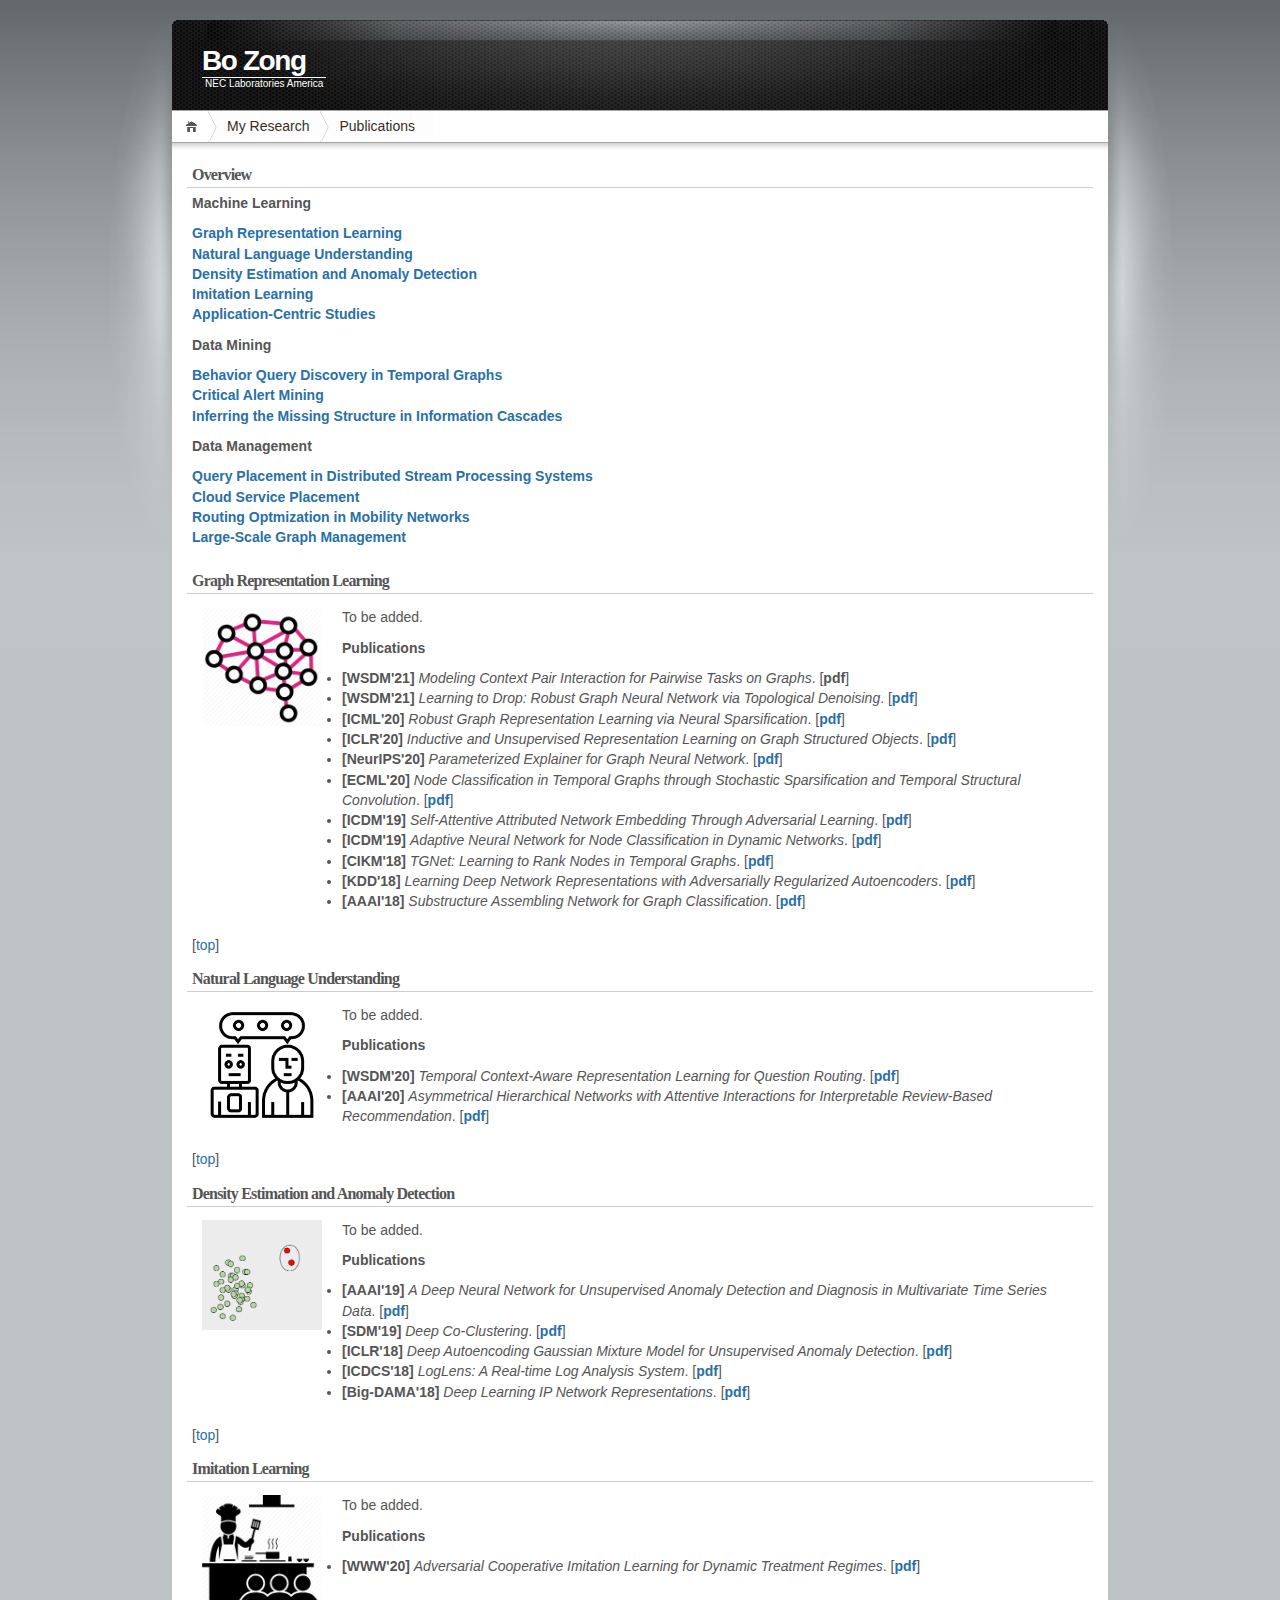
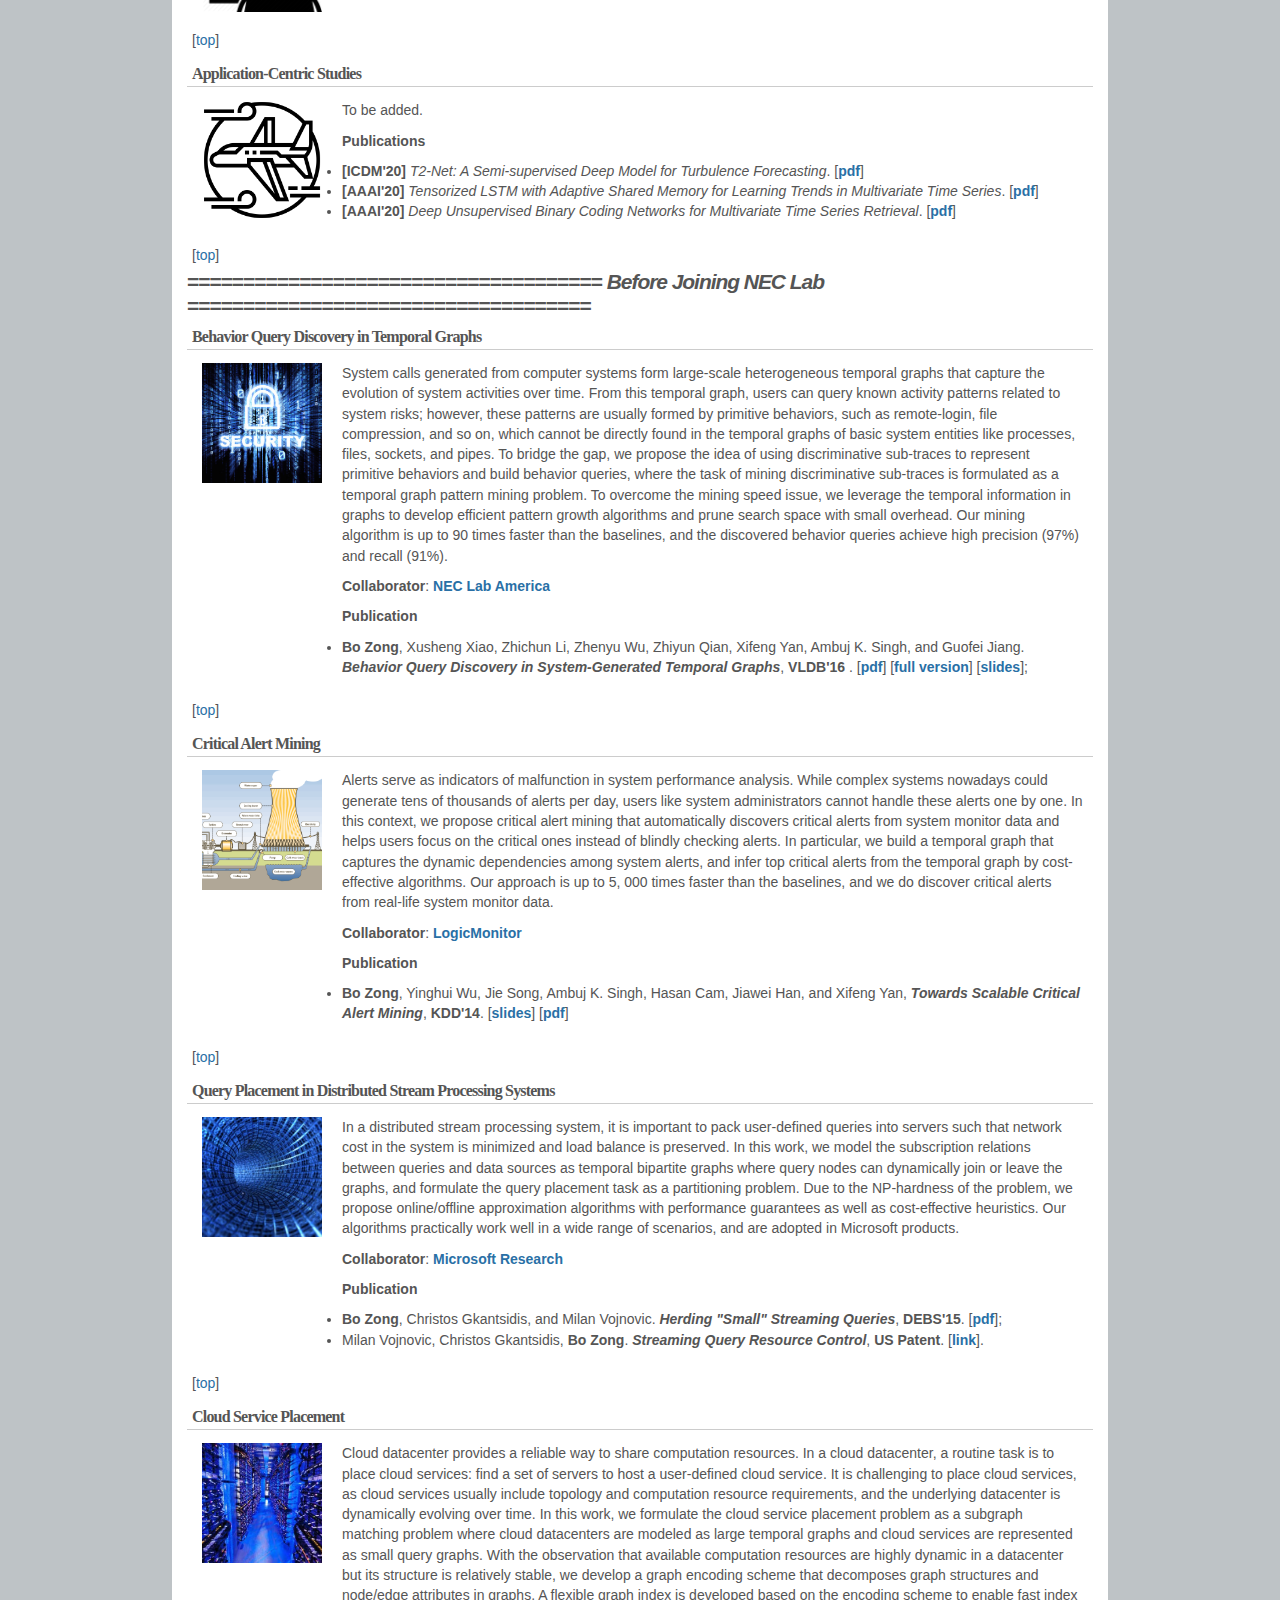
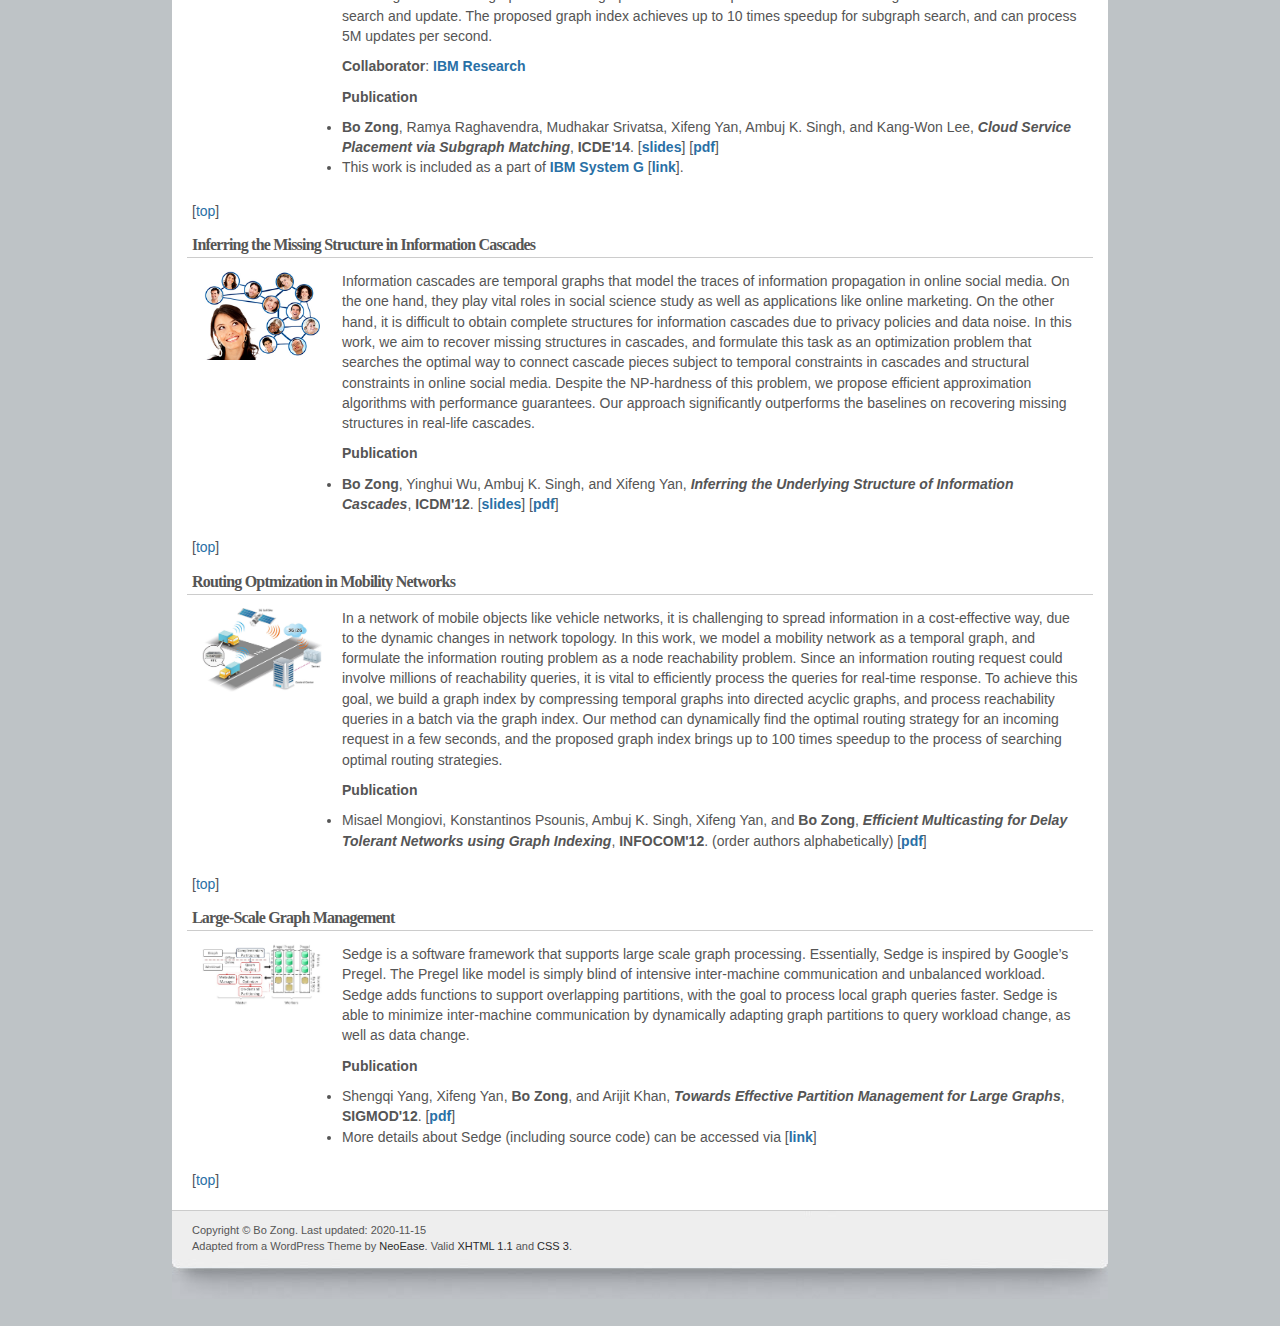
==== commit 8e1766a4: "update" ====
--- a/project.html
+++ b/project.html
@@ -76,6 +76,9 @@
 											<p>
 												<b>Publications</b>
 												<li>
+													<b>[WSDM'21]</b> <em>Modeling Context Pair Interaction for Pairwise Tasks on Graphs</em>. [<b>pdf</b>]
+												</li>
+												<li>
 													<b>[WSDM'21]</b> <em>Learning to Drop: Robust Graph Neural Network via Topological Denoising</em>. [<a href="doc/wsdm21-ltd.pdf" target="_blank"><b>pdf</b></a>]
 												</li>
 												<li>
@@ -126,9 +129,6 @@
 											</p>
 											<p>
 												<b>Publications</b>
-												<li>
-													<b>[WSDM'21]</b> <em>Modeling Context Pair Interaction for Pairwise Tasks on Graphs</em>. [<a href="doc/wsdm21-ltd.pdf" target="_blank"><b>pdf</b></a>]
-												</li>
 												<li>
 													<b>[WSDM'20]</b> <em>Temporal Context-Aware Representation Learning for Question Routing</em>. [<a href="doc/wsdm20_tcqr.pdf" target="_blank"><b>pdf</b></a>]
 												</li>
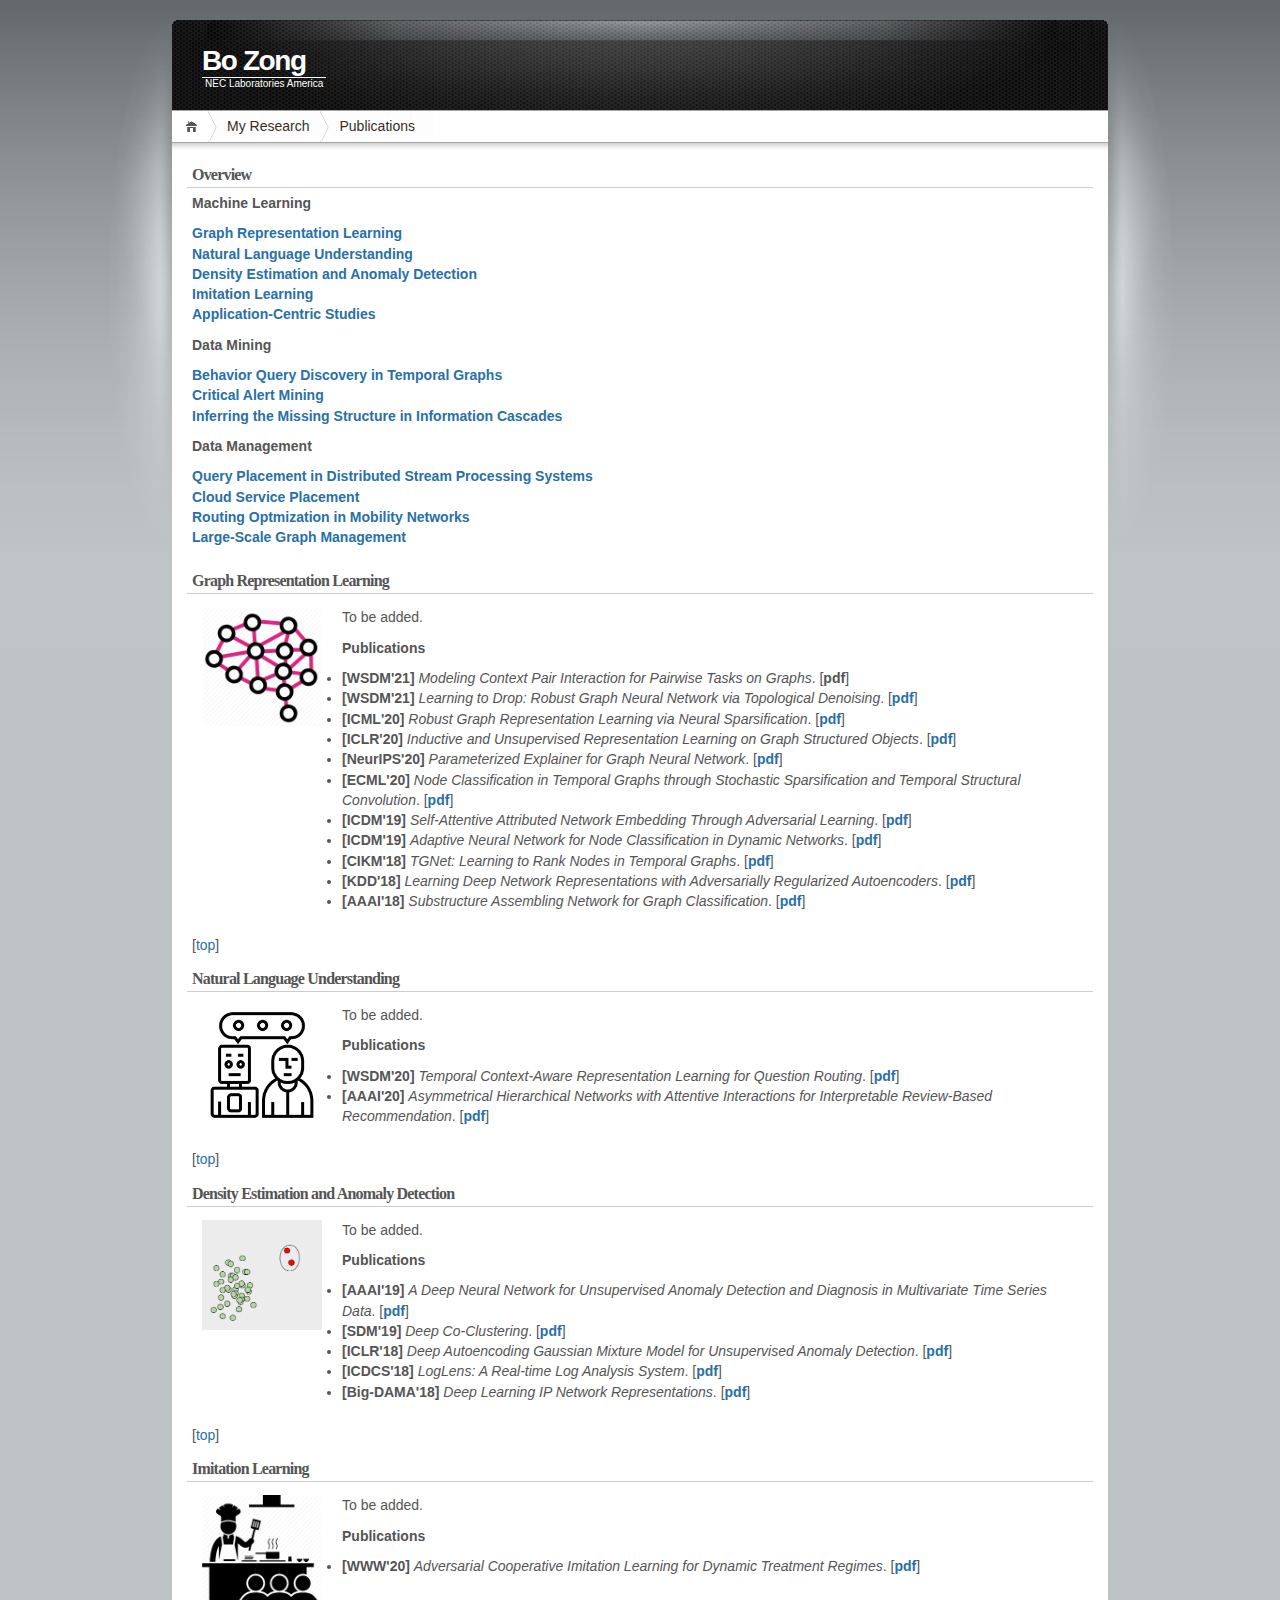
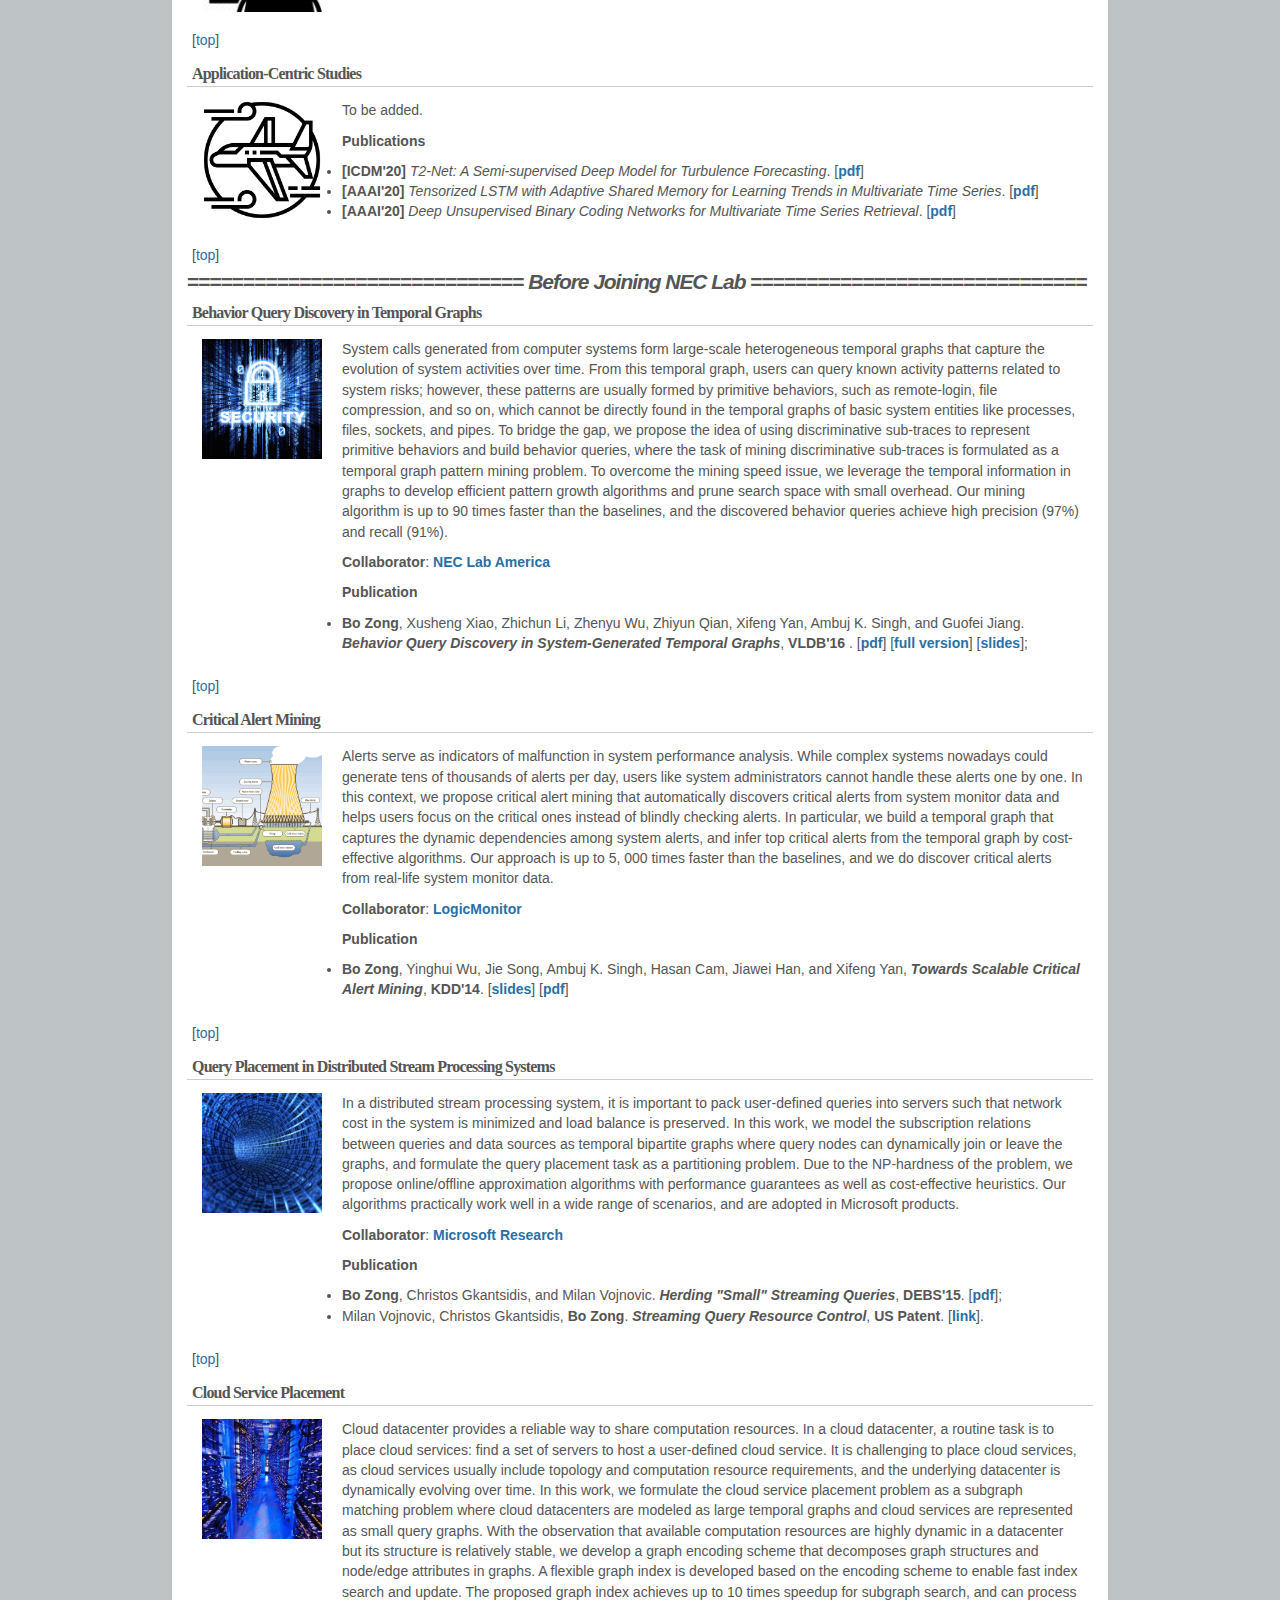
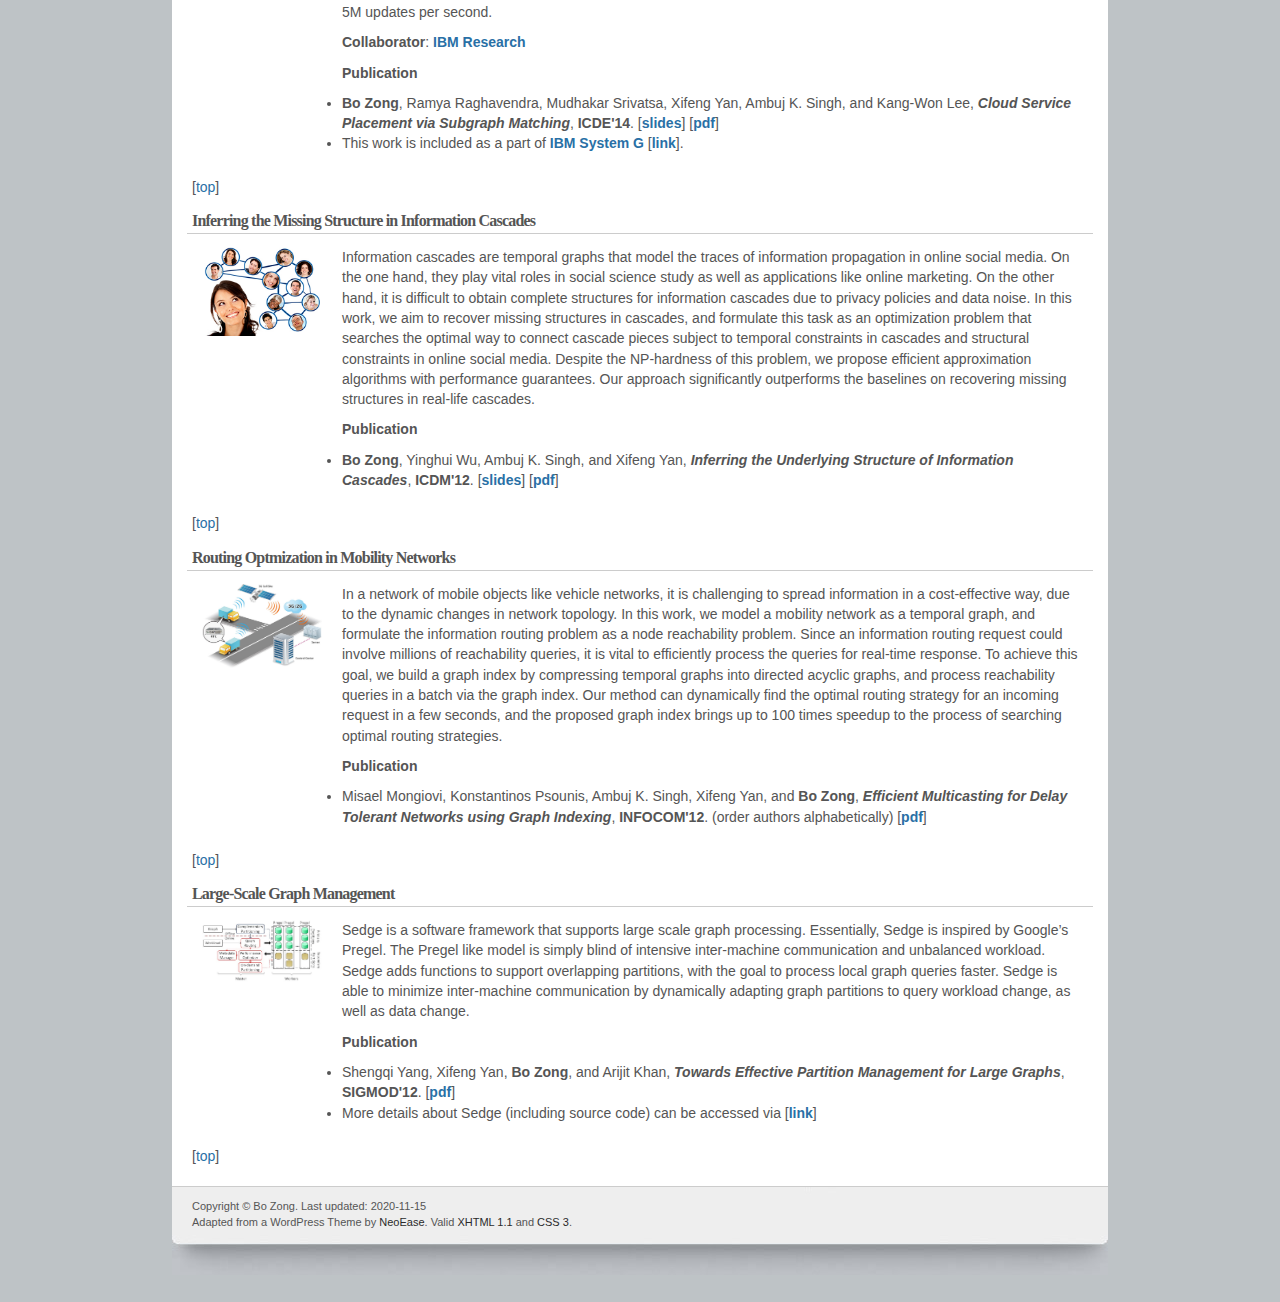
==== commit c9483817: "update" ====
--- a/project.html
+++ b/project.html
@@ -233,7 +233,7 @@
 							</div>
 						</div>
 
-						<h3>===================================== <em>Before Joining NEC Lab</em> ====================================</h3>
+						<h3>============================== <em>Before Joining NEC Lab</em> ==============================</h3>
 
 						<div class="post">
 							<a name=behavior></a>
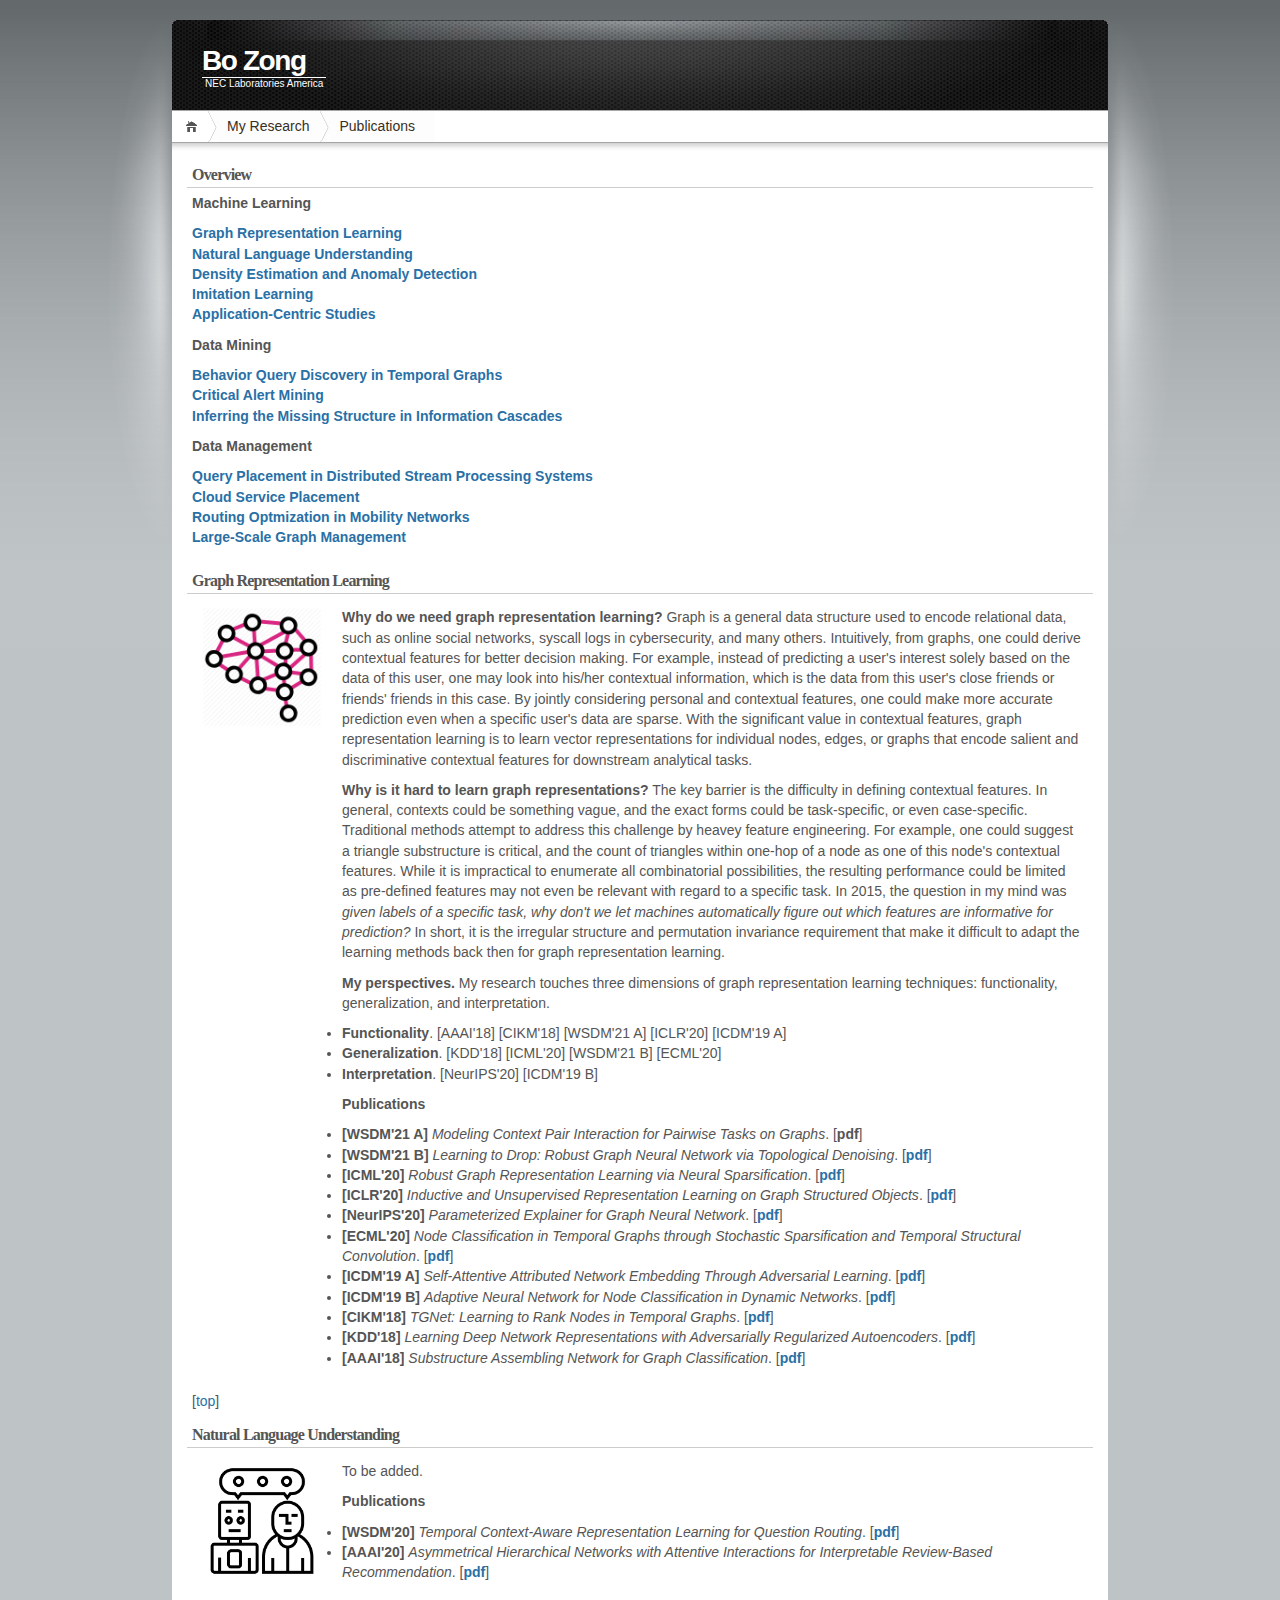
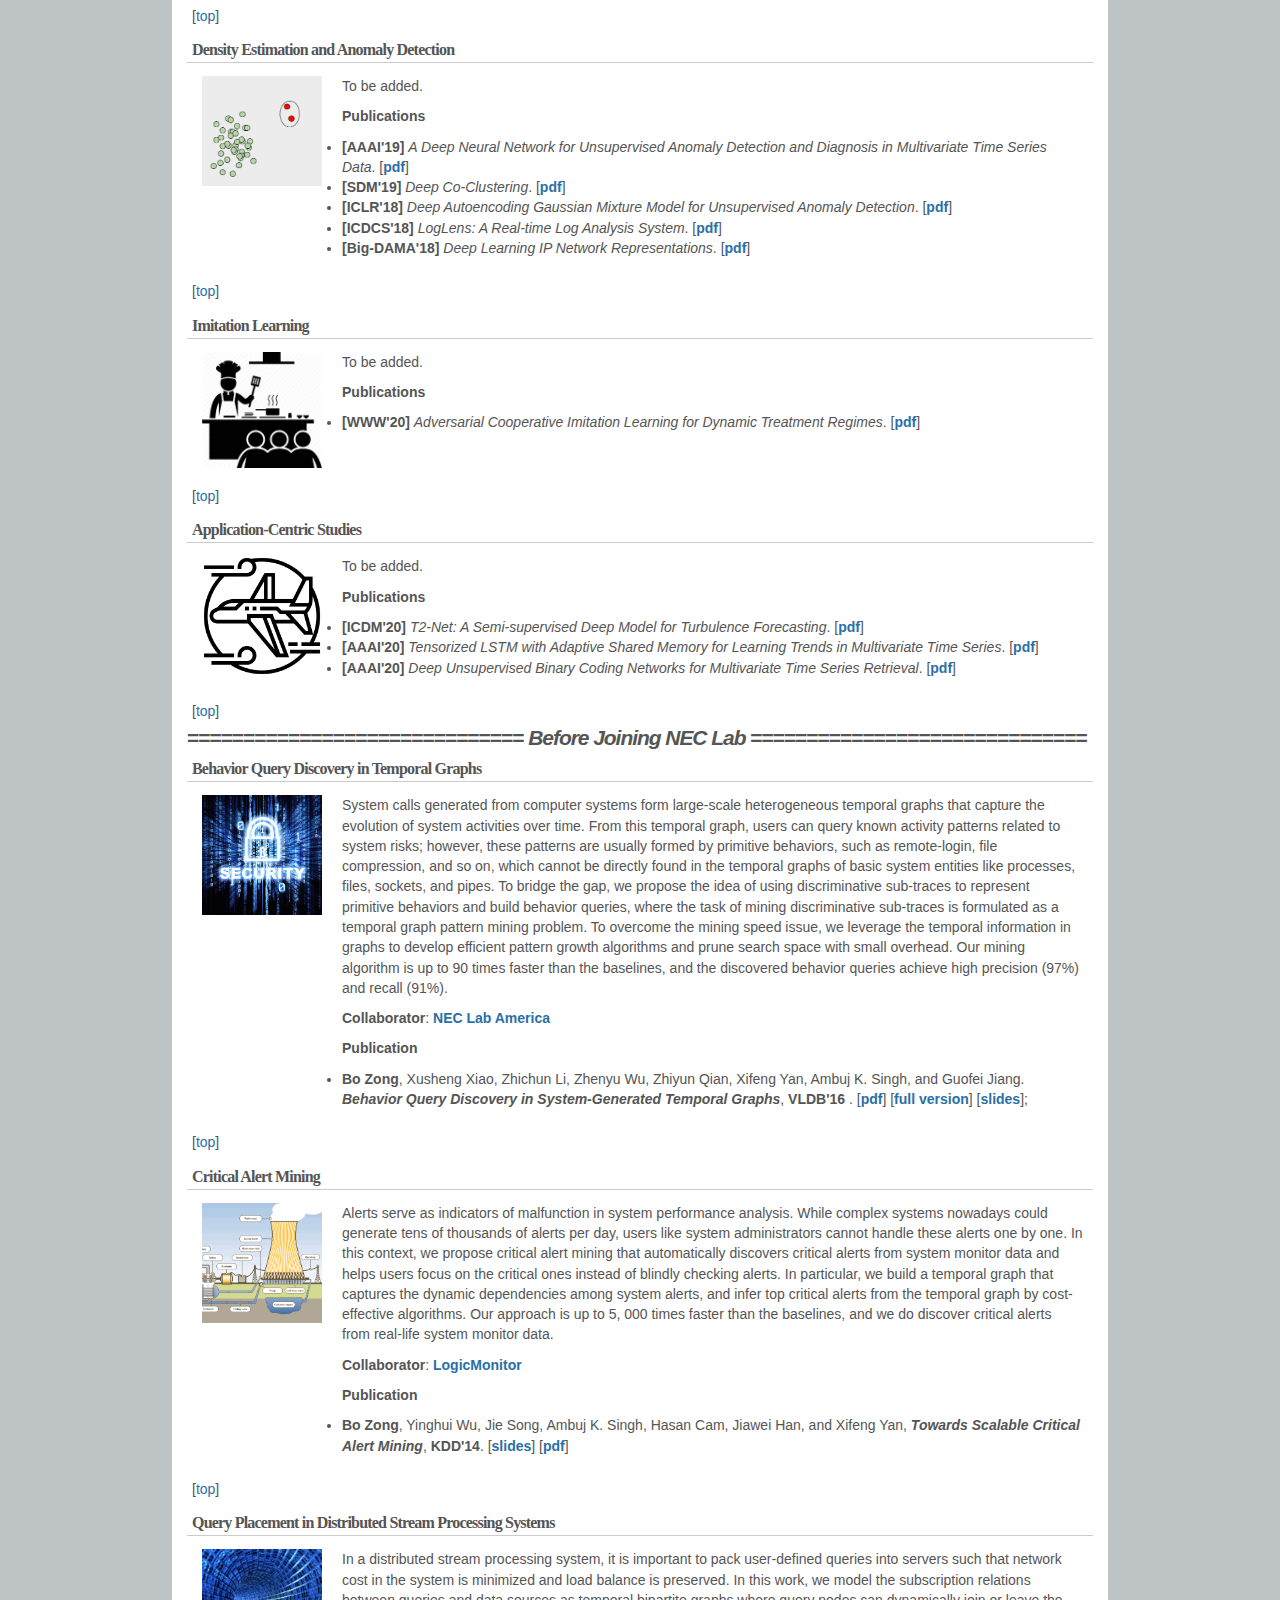
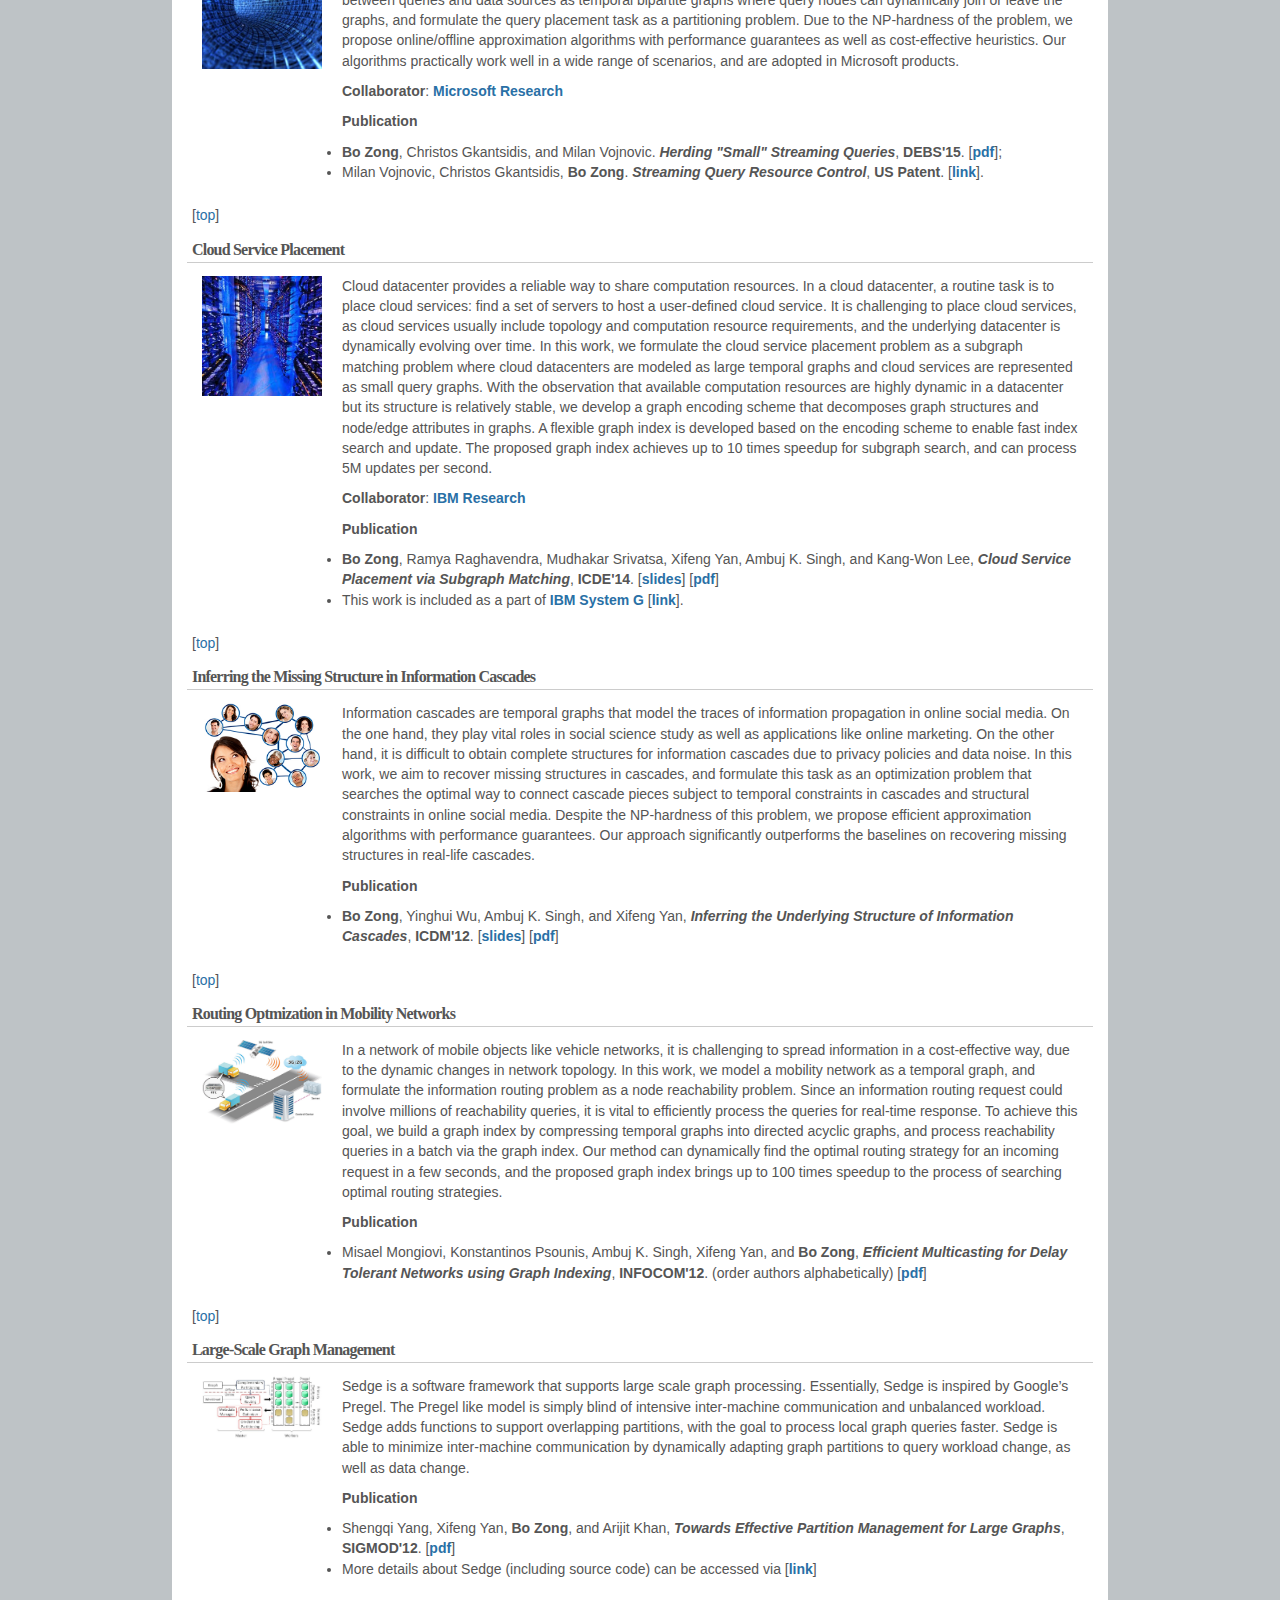
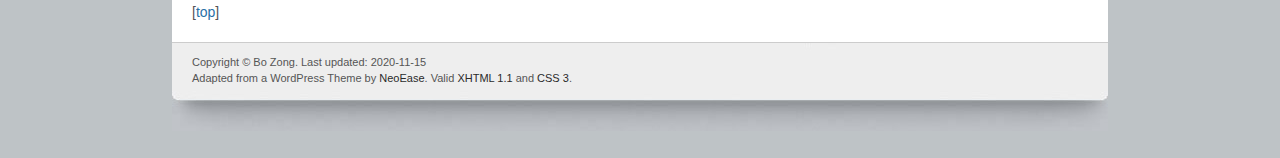
==== commit b98f07dc: "adding contents" ====
--- a/project.html
+++ b/project.html
@@ -71,15 +71,30 @@
 										<td style="border: 0 none;"><img width=120px src="img/neural-reasoning.jpg" alt="graph_learning"/></td>
 										<td style="border: 0 none;">
 											<p>
-												To be added.
+												<b>Why do we need graph representation learning?</b> Graph is a general data structure used to encode relational data, such as online social networks, syscall logs in cybersecurity, and many others. Intuitively, from graphs, one could derive contextual features for better decision making. For example, instead of predicting a user's interest solely based on the data of this user, one may look into his/her contextual information, which is the data from this user's close friends or friends' friends in this case. By jointly considering personal and contextual features, one could make more accurate prediction even when a specific user's data are sparse. With the significant value in contextual features, graph representation learning is to learn vector representations for individual nodes, edges, or graphs that encode salient and discriminative contextual features for downstream analytical tasks.
+											</p>
+											<p>
+												<b>Why is it hard to learn graph representations?</b> The key barrier is the difficulty in defining contextual features. In general, contexts could be something vague, and the exact forms could be task-specific, or even case-specific. Traditional methods attempt to address this challenge by heavey feature engineering. For example, one could suggest a triangle substructure is critical, and the count of triangles within one-hop of a node as one of this node's contextual features. While it is impractical to enumerate all combinatorial possibilities, the resulting performance could be limited as pre-defined features may not even be relevant with regard to a specific task. In 2015, the question in my mind was <em>given labels of a specific task, why don't we let machines automatically figure out which features are informative for prediction?</em> In short, it is the irregular structure and permutation invariance requirement that make it difficult to adapt the learning methods back then for graph representation learning.
+											</p>
+											<p>
+												<b>My perspectives.</b> My research touches three dimensions of graph representation learning techniques: functionality, generalization, and interpretation. 
+												<li>
+													<b>Functionality</b>. [AAAI'18] [CIKM'18] [WSDM'21 A] [ICLR'20] [ICDM'19 A]
+												</li>
+												<li>
+													<b>Generalization</b>. [KDD'18] [ICML'20] [WSDM'21 B] [ECML'20]
+												</li>
+												<li>
+													<b>Interpretation</b>. [NeurIPS'20] [ICDM'19 B]
+												</li>
 											</p>
 											<p>
 												<b>Publications</b>
 												<li>
-													<b>[WSDM'21]</b> <em>Modeling Context Pair Interaction for Pairwise Tasks on Graphs</em>. [<b>pdf</b>]
-												</li>
-												<li>
-													<b>[WSDM'21]</b> <em>Learning to Drop: Robust Graph Neural Network via Topological Denoising</em>. [<a href="doc/wsdm21-ltd.pdf" target="_blank"><b>pdf</b></a>]
+													<b>[WSDM'21 A]</b> <em>Modeling Context Pair Interaction for Pairwise Tasks on Graphs</em>. [<b>pdf</b>]
+												</li>
+												<li>
+													<b>[WSDM'21 B]</b> <em>Learning to Drop: Robust Graph Neural Network via Topological Denoising</em>. [<a href="doc/wsdm21-ltd.pdf" target="_blank"><b>pdf</b></a>]
 												</li>
 												<li>
 													<b>[ICML'20]</b> <em>Robust Graph Representation Learning via Neural Sparsification</em>. [<a href="doc/icml-20.pdf" target="_blank"><b>pdf</b></a>]
@@ -94,10 +109,10 @@
 													<b>[ECML'20]</b> <em>Node Classification in Temporal Graphs through Stochastic Sparsification and Temporal Structural Convolution</em>. [<a href="doc/sub_379.pdf" target="_blank"><b>pdf</b></a>]
 												</li>
 												<li>
-													<b>[ICDM'19]</b> <em>Self-Attentive Attributed Network Embedding Through Adversarial Learning</em>. [<a href="doc/nettension19.pdf" target="_blank"><b>pdf</b></a>]
-												</li>
-												<li>
-													<b>[ICDM'19]</b> <em>Adaptive Neural Network for Node Classification in Dynamic Networks</em>. [<a href="doc/ICDM19_AdaNN.pdf" target="_blank"><b>pdf</b></a>]
+													<b>[ICDM'19 A]</b> <em>Self-Attentive Attributed Network Embedding Through Adversarial Learning</em>. [<a href="doc/nettension19.pdf" target="_blank"><b>pdf</b></a>]
+												</li>
+												<li>
+													<b>[ICDM'19 B]</b> <em>Adaptive Neural Network for Node Classification in Dynamic Networks</em>. [<a href="doc/ICDM19_AdaNN.pdf" target="_blank"><b>pdf</b></a>]
 												</li>
 												<li>
 													<b>[CIKM'18]</b> <em>TGNet: Learning to Rank Nodes in Temporal Graphs</em>. [<a href="doc/p97-song.pdf" target="_blank"><b>pdf</b></a>]
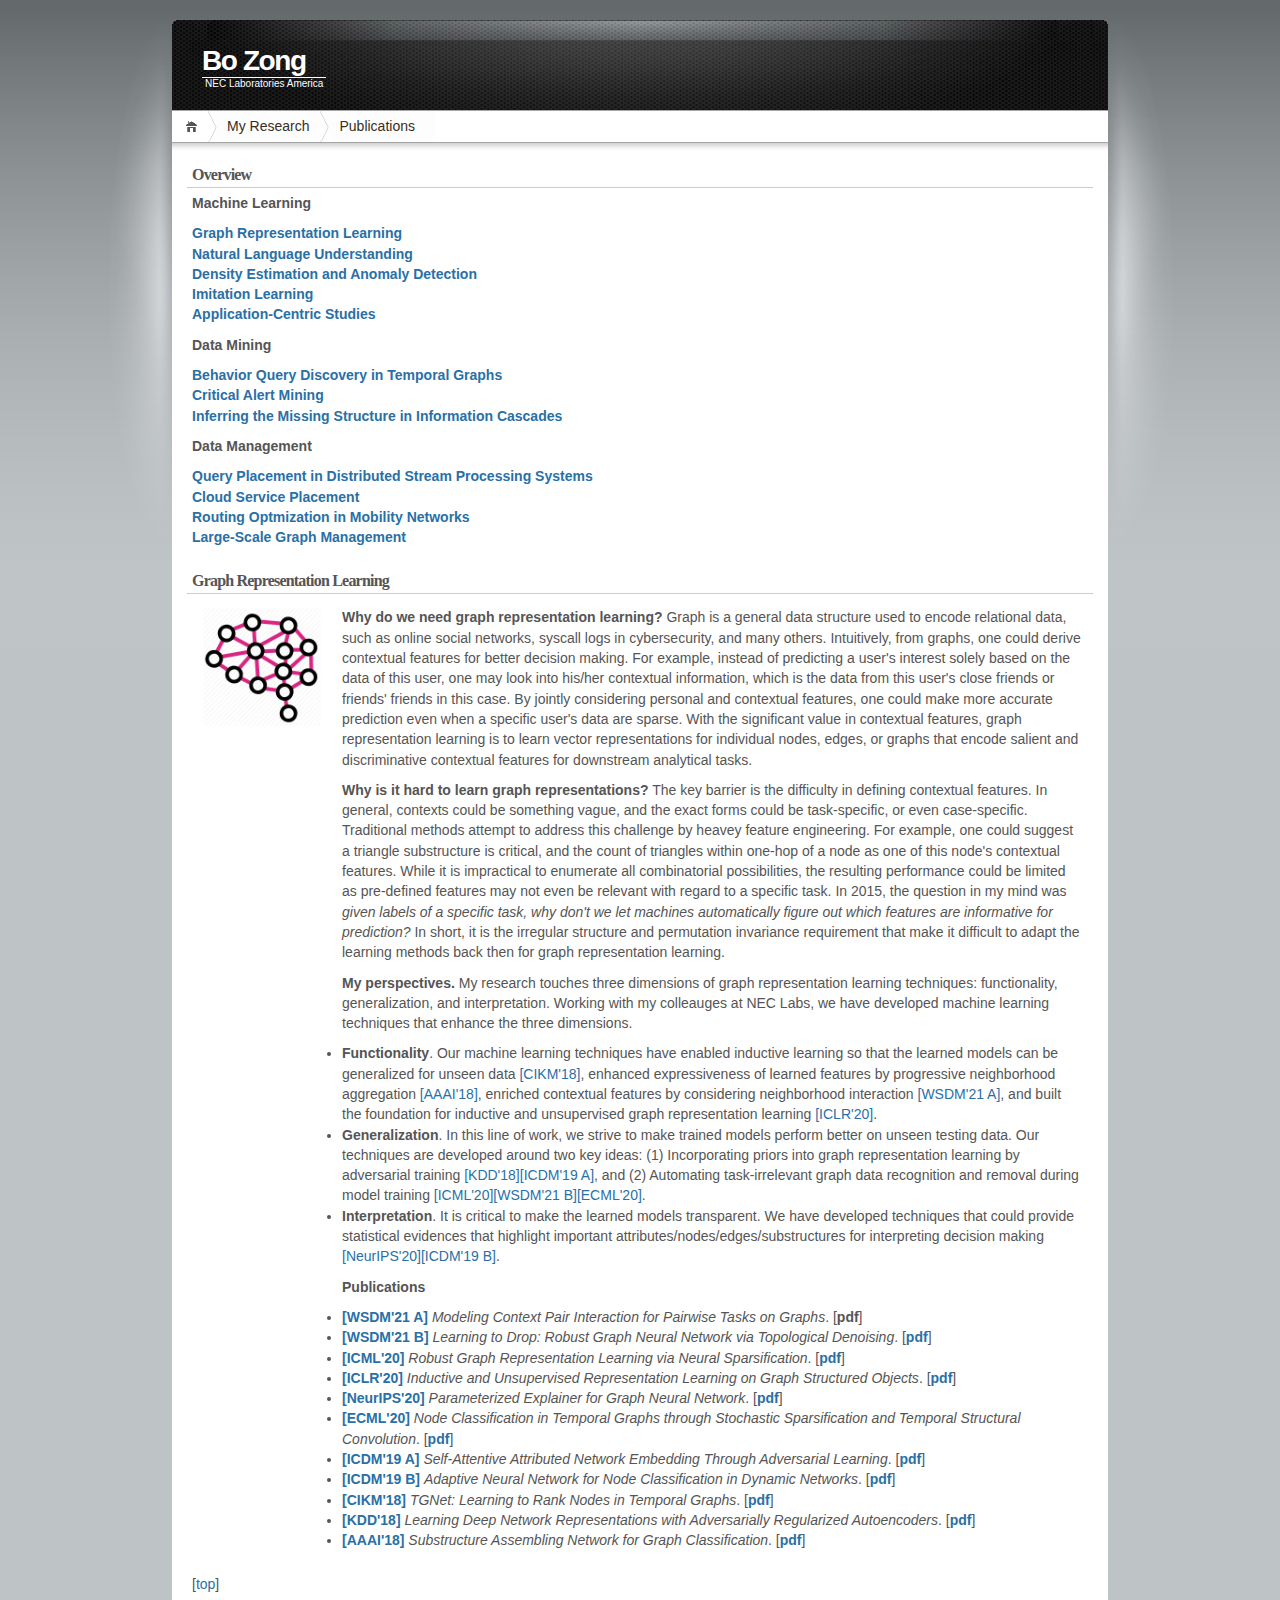
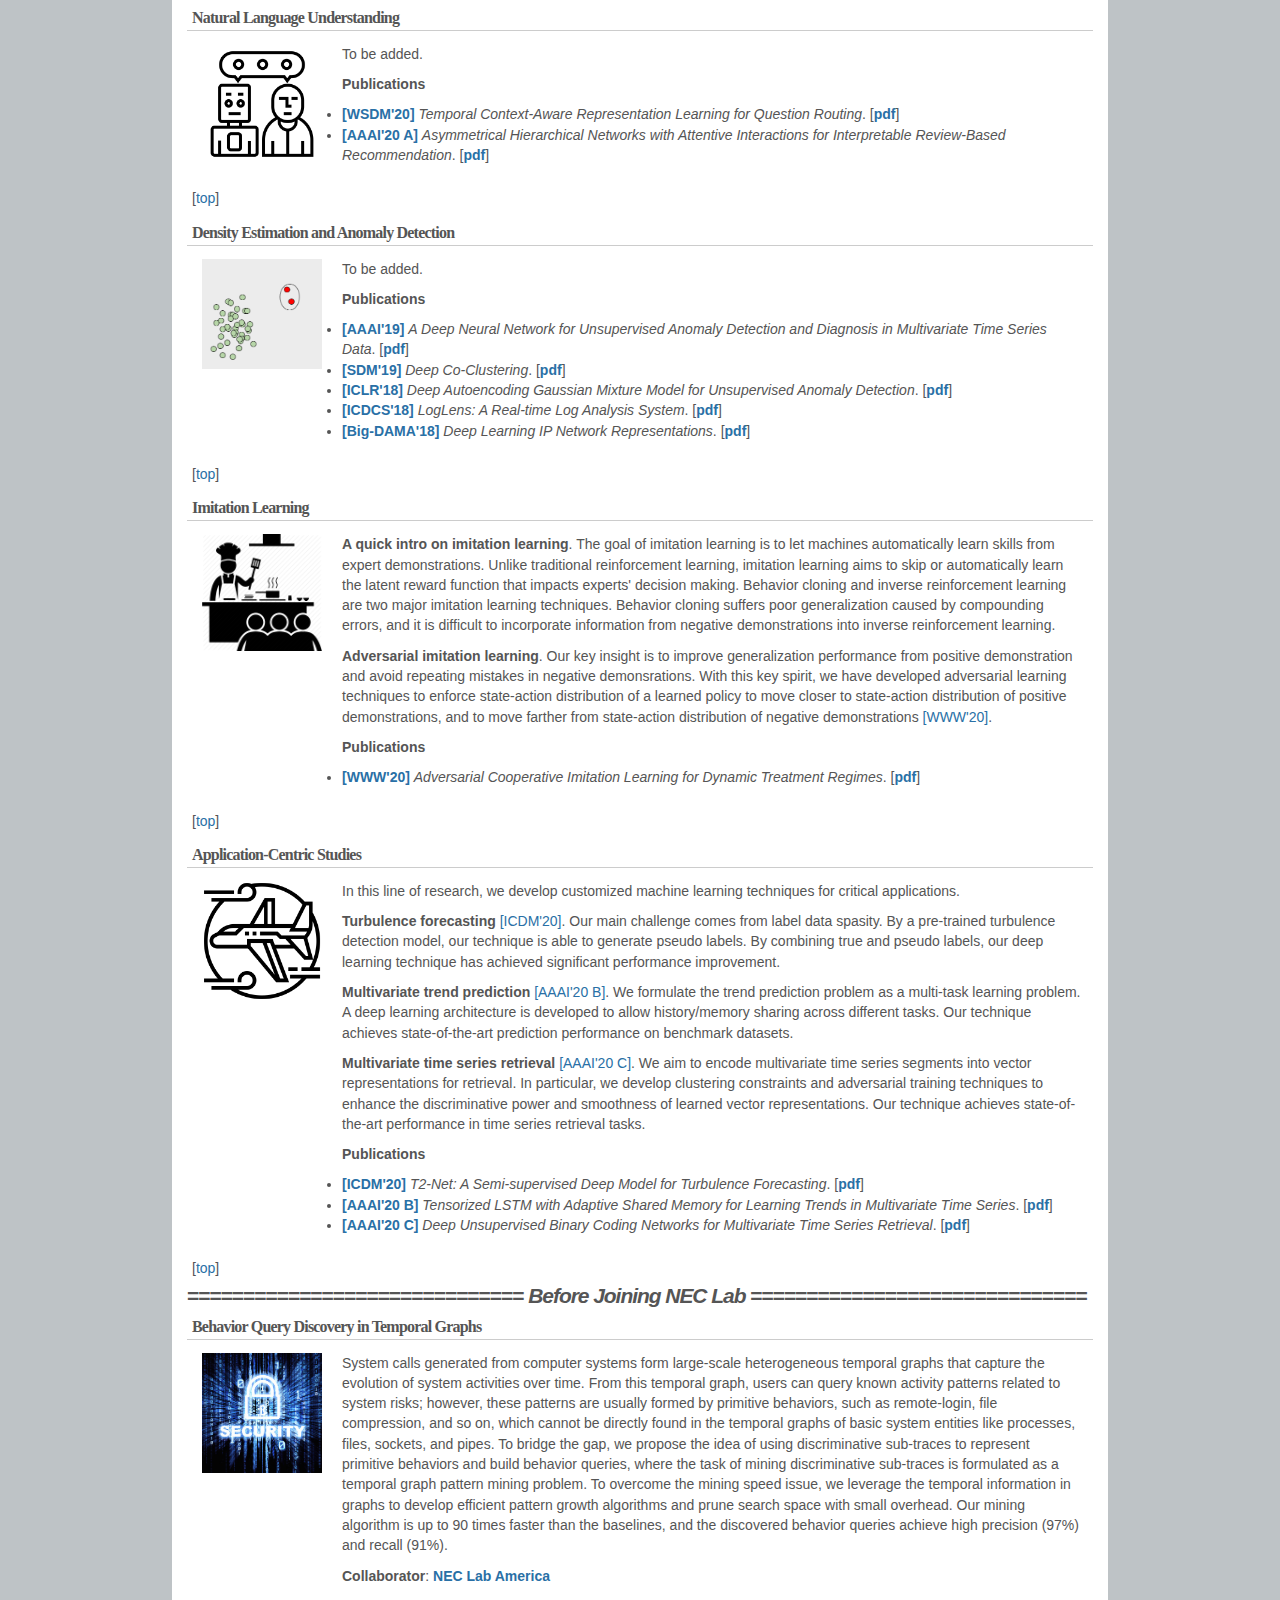
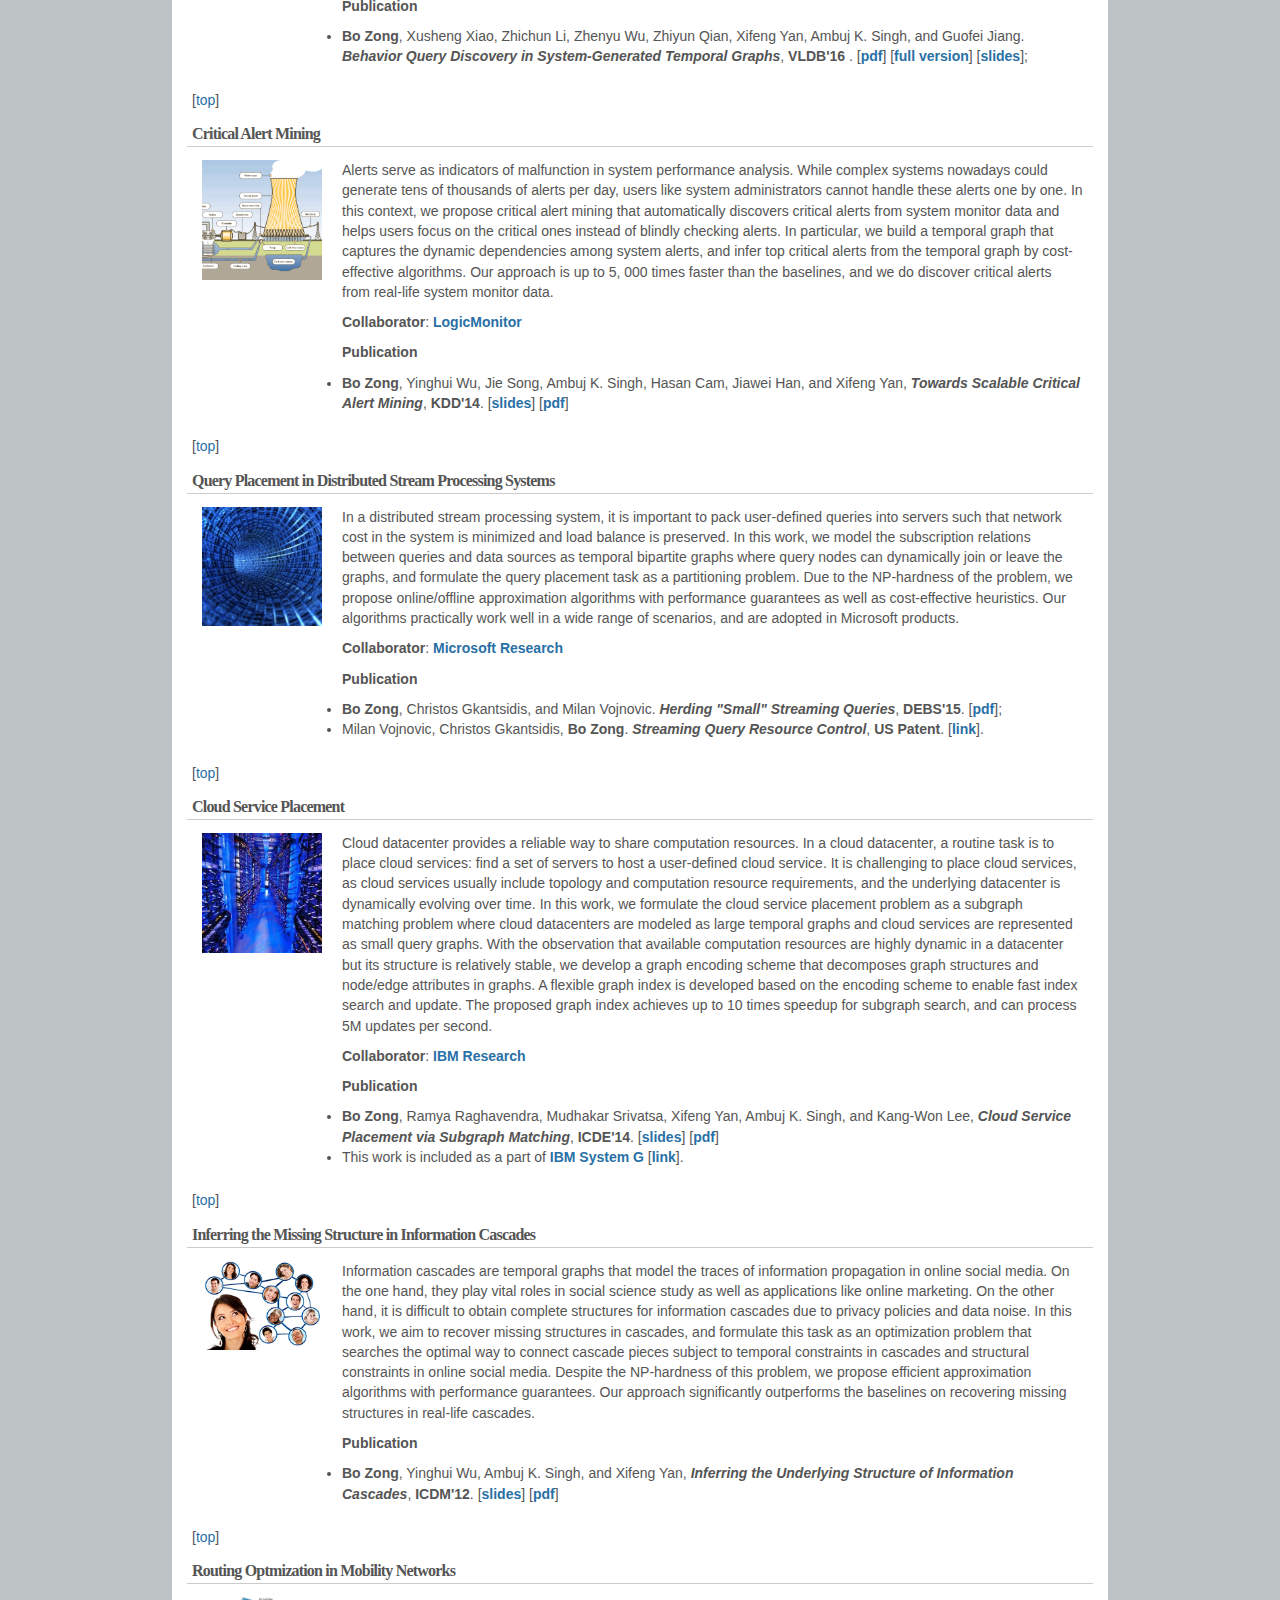
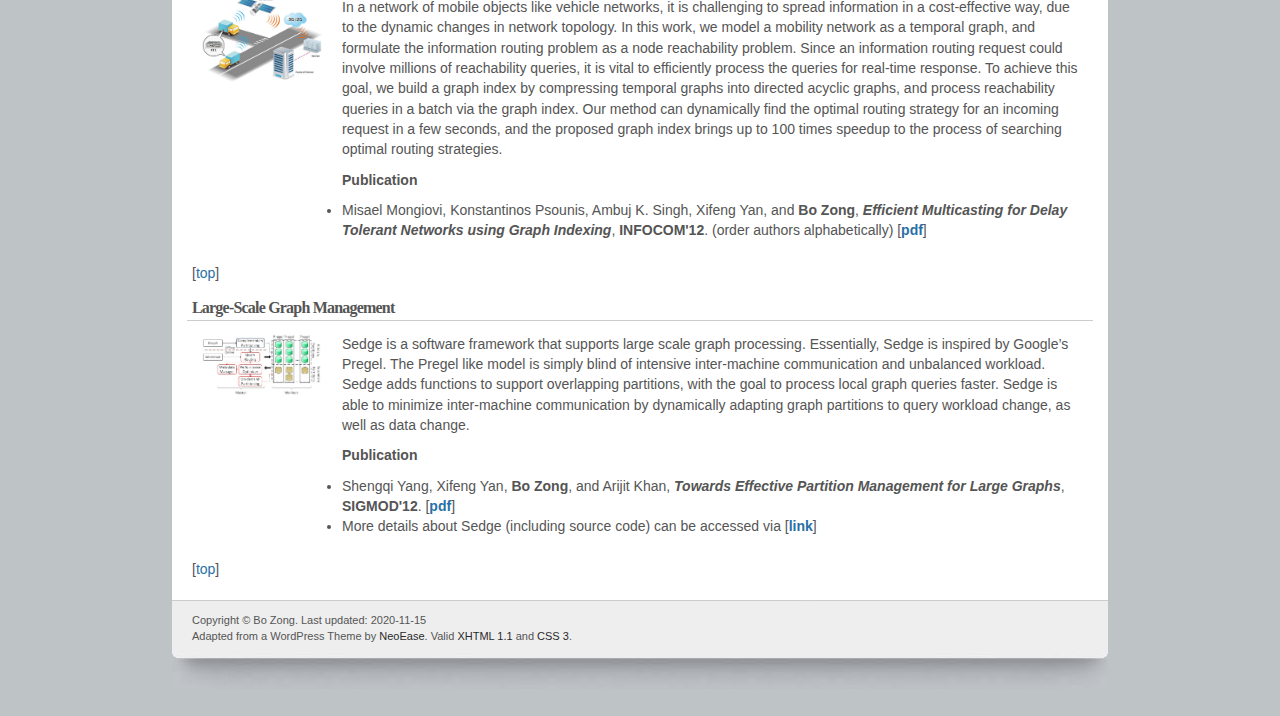
==== commit 8941ddec: "update research page" ====
--- a/project.html
+++ b/project.html
@@ -77,51 +77,51 @@
 												<b>Why is it hard to learn graph representations?</b> The key barrier is the difficulty in defining contextual features. In general, contexts could be something vague, and the exact forms could be task-specific, or even case-specific. Traditional methods attempt to address this challenge by heavey feature engineering. For example, one could suggest a triangle substructure is critical, and the count of triangles within one-hop of a node as one of this node's contextual features. While it is impractical to enumerate all combinatorial possibilities, the resulting performance could be limited as pre-defined features may not even be relevant with regard to a specific task. In 2015, the question in my mind was <em>given labels of a specific task, why don't we let machines automatically figure out which features are informative for prediction?</em> In short, it is the irregular structure and permutation invariance requirement that make it difficult to adapt the learning methods back then for graph representation learning.
 											</p>
 											<p>
-												<b>My perspectives.</b> My research touches three dimensions of graph representation learning techniques: functionality, generalization, and interpretation. 
-												<li>
-													<b>Functionality</b>. [AAAI'18] [CIKM'18] [WSDM'21 A] [ICLR'20] [ICDM'19 A]
-												</li>
-												<li>
-													<b>Generalization</b>. [KDD'18] [ICML'20] [WSDM'21 B] [ECML'20]
-												</li>
-												<li>
-													<b>Interpretation</b>. [NeurIPS'20] [ICDM'19 B]
+												<b>My perspectives.</b> My research touches three dimensions of graph representation learning techniques: functionality, generalization, and interpretation. Working with my colleauges at NEC Labs, we have developed machine learning techniques that enhance the three dimensions.
+												<li>
+													<b>Functionality</b>. Our machine learning techniques have enabled inductive learning so that the learned models can be generalized for unseen data <a href="#cikm18">[CIKM'18]</a>, enhanced expressiveness of learned features by progressive neighborhood aggregation <a href="#aaai18">[AAAI'18]</a>, enriched contextual features by considering neighborhood interaction <a href="wsdm21a">[WSDM'21 A]</a>, and built the foundation for inductive and unsupervised graph representation learning <a href="#iclr20">[ICLR'20]</a>.
+												</li>
+												<li>
+													<b>Generalization</b>. In this line of work, we strive to make trained models perform better on unseen testing data. Our techniques are developed around two key ideas: (1) Incorporating priors into graph representation learning by adversarial training <a href="#kdd18">[KDD'18]</a><a href="icdm19a">[ICDM'19 A]</a>, and (2) Automating task-irrelevant graph data recognition and removal during model training <a href="#icml20">[ICML'20]</a><a href="#wsdm21b">[WSDM'21 B]</a><a href="#ecml20">[ECML'20]</a>. 
+												</li>
+												<li>
+													<b>Interpretation</b>. It is critical to make the learned models transparent. We have developed techniques that could provide statistical evidences that highlight important attributes/nodes/edges/substructures for interpreting decision making <a href="#neurips20">[NeurIPS'20]</a><a href="#icdm19b">[ICDM'19 B]</a>.
 												</li>
 											</p>
 											<p>
 												<b>Publications</b>
 												<li>
-													<b>[WSDM'21 A]</b> <em>Modeling Context Pair Interaction for Pairwise Tasks on Graphs</em>. [<b>pdf</b>]
-												</li>
-												<li>
-													<b>[WSDM'21 B]</b> <em>Learning to Drop: Robust Graph Neural Network via Topological Denoising</em>. [<a href="doc/wsdm21-ltd.pdf" target="_blank"><b>pdf</b></a>]
-												</li>
-												<li>
-													<b>[ICML'20]</b> <em>Robust Graph Representation Learning via Neural Sparsification</em>. [<a href="doc/icml-20.pdf" target="_blank"><b>pdf</b></a>]
-												</li>
-												<li>
-													<b>[ICLR'20]</b> <em>Inductive and Unsupervised Representation Learning on Graph Structured Objects</em>. [<a href="doc/iclr-20.pdf" target="_blank"><b>pdf</b></a>]
-												</li>
-												<li>
-													<b>[NeurIPS'20]</b> <em>Parameterized Explainer for Graph Neural Network</em>. [<a href="doc/PGExplainer.pdf" target="_blank"><b>pdf</b></a>]
-												</li>
-												<li>
-													<b>[ECML'20]</b> <em>Node Classification in Temporal Graphs through Stochastic Sparsification and Temporal Structural Convolution</em>. [<a href="doc/sub_379.pdf" target="_blank"><b>pdf</b></a>]
-												</li>
-												<li>
-													<b>[ICDM'19 A]</b> <em>Self-Attentive Attributed Network Embedding Through Adversarial Learning</em>. [<a href="doc/nettension19.pdf" target="_blank"><b>pdf</b></a>]
-												</li>
-												<li>
-													<b>[ICDM'19 B]</b> <em>Adaptive Neural Network for Node Classification in Dynamic Networks</em>. [<a href="doc/ICDM19_AdaNN.pdf" target="_blank"><b>pdf</b></a>]
-												</li>
-												<li>
-													<b>[CIKM'18]</b> <em>TGNet: Learning to Rank Nodes in Temporal Graphs</em>. [<a href="doc/p97-song.pdf" target="_blank"><b>pdf</b></a>]
-												</li>
-												<li>
-													<b>[KDD'18]</b> <em>Learning Deep Network Representations with Adversarially Regularized Autoencoders</em>. [<a href="doc/kdd-18.pdf" target="_blank"><b>pdf</b></a>]
-												</li>
-												<li>
-													<b>[AAAI'18]</b> <em>Substructure Assembling Network for Graph Classification</em>. [<a href="doc/aaai18-san-zong.pdf" target="_blank"><b>pdf</b></a>]
+													<b><a name=wsdm21a>[WSDM'21 A]</a></b> <em>Modeling Context Pair Interaction for Pairwise Tasks on Graphs</em>. [<b>pdf</b>]
+												</li>
+												<li>
+													<b><a name=wsdm21b>[WSDM'21 B]</a></b> <em>Learning to Drop: Robust Graph Neural Network via Topological Denoising</em>. [<a href="doc/wsdm21-ltd.pdf" target="_blank"><b>pdf</b></a>]
+												</li>
+												<li>
+													<b><a name=icml20>[ICML'20]</a></b> <em>Robust Graph Representation Learning via Neural Sparsification</em>. [<a href="doc/icml-20.pdf" target="_blank"><b>pdf</b></a>]
+												</li>
+												<li>
+													<b><a name=iclr20>[ICLR'20]</a></b> <em>Inductive and Unsupervised Representation Learning on Graph Structured Objects</em>. [<a href="doc/iclr-20.pdf" target="_blank"><b>pdf</b></a>]
+												</li>
+												<li>
+													<b><a name=neurips20>[NeurIPS'20]</a></b> <em>Parameterized Explainer for Graph Neural Network</em>. [<a href="doc/PGExplainer.pdf" target="_blank"><b>pdf</b></a>]
+												</li>
+												<li>
+													<b><a name=ecml20>[ECML'20]</a></b> <em>Node Classification in Temporal Graphs through Stochastic Sparsification and Temporal Structural Convolution</em>. [<a href="doc/sub_379.pdf" target="_blank"><b>pdf</b></a>]
+												</li>
+												<li>
+													<b><a name=icdm19a>[ICDM'19 A]</a></b> <em>Self-Attentive Attributed Network Embedding Through Adversarial Learning</em>. [<a href="doc/nettension19.pdf" target="_blank"><b>pdf</b></a>]
+												</li>
+												<li>
+													<b><a name=icdm19b>[ICDM'19 B]</a></b> <em>Adaptive Neural Network for Node Classification in Dynamic Networks</em>. [<a href="doc/ICDM19_AdaNN.pdf" target="_blank"><b>pdf</b></a>]
+												</li>
+												<li>
+													<b><a name=cikm18>[CIKM'18]</a></b> <em>TGNet: Learning to Rank Nodes in Temporal Graphs</em>. [<a href="doc/p97-song.pdf" target="_blank"><b>pdf</b></a>]
+												</li>
+												<li>
+													<b><a name=kdd18>[KDD'18]</a></b> <em>Learning Deep Network Representations with Adversarially Regularized Autoencoders</em>. [<a href="doc/kdd-18.pdf" target="_blank"><b>pdf</b></a>]
+												</li>
+												<li>
+													<b><a name=aaai18>[AAAI'18]</a></b> <em>Substructure Assembling Network for Graph Classification</em>. [<a href="doc/aaai18-san-zong.pdf" target="_blank"><b>pdf</b></a>]
 												</li>
 											</p>
 										</td>
@@ -145,10 +145,10 @@
 											<p>
 												<b>Publications</b>
 												<li>
-													<b>[WSDM'20]</b> <em>Temporal Context-Aware Representation Learning for Question Routing</em>. [<a href="doc/wsdm20_tcqr.pdf" target="_blank"><b>pdf</b></a>]
-												</li>
-												<li>
-													<b>[AAAI'20]</b> <em>Asymmetrical Hierarchical Networks with Attentive Interactions for Interpretable Review-Based Recommendation</em>. [<a href="doc/AAAI-DongX.6597.pdf" target="_blank"><b>pdf</b></a>]
+													<b><a name=wsdm20>[WSDM'20]</a></b> <em>Temporal Context-Aware Representation Learning for Question Routing</em>. [<a href="doc/wsdm20_tcqr.pdf" target="_blank"><b>pdf</b></a>]
+												</li>
+												<li>
+													<b><a name=aaai20a>[AAAI'20 A]</a></b> <em>Asymmetrical Hierarchical Networks with Attentive Interactions for Interpretable Review-Based Recommendation</em>. [<a href="doc/AAAI-DongX.6597.pdf" target="_blank"><b>pdf</b></a>]
 												</li>
 											</p>
 										</td>
@@ -172,19 +172,19 @@
 											<p>
 												<b>Publications</b>
 												<li>
-													<b>[AAAI'19]</b> <em>A Deep Neural Network for Unsupervised Anomaly Detection and Diagnosis in Multivariate Time Series Data</em>. [<a href="doc/mscred.pdf" target="_blank"><b>pdf</b></a>]
-												</li>
-												<li>
-													<b>[SDM'19]</b> <em>Deep Co-Clustering</em>. [<a href="https://epubs.siam.org/doi/pdf/10.1137/1.9781611975673.47" target="_blank"><b>pdf</b></a>]
-												</li>
-												<li>
-													 <b>[ICLR'18]</b> <em>Deep Autoencoding Gaussian Mixture Model for Unsupervised Anomaly Detection</em>. [<a href="doc/iclr18-dagmm.pdf" target="_blank"><b>pdf</b></a>]
-												</li>
-												<li>
-													<b>[ICDCS'18]</b> <em>LogLens: A Real-time Log Analysis System</em>. [<a href="doc/icdcs-18.pdf" target="_blank"><b>pdf</b></a>]
-												</li>
-												<li>
-													<b>[Big-DAMA'18]</b> <em>Deep Learning IP Network Representations</em>. [<a href="doc/bigdama-18.pdf" target="_blank"><b>pdf</b></a>]
+													<b><a name=aaai19>[AAAI'19]</a></b> <em>A Deep Neural Network for Unsupervised Anomaly Detection and Diagnosis in Multivariate Time Series Data</em>. [<a href="doc/mscred.pdf" target="_blank"><b>pdf</b></a>]
+												</li>
+												<li>
+													<b><a name=sdm19>[SDM'19]</a></b> <em>Deep Co-Clustering</em>. [<a href="https://epubs.siam.org/doi/pdf/10.1137/1.9781611975673.47" target="_blank"><b>pdf</b></a>]
+												</li>
+												<li>
+													 <b><a name=iclr18>[ICLR'18]</a></b> <em>Deep Autoencoding Gaussian Mixture Model for Unsupervised Anomaly Detection</em>. [<a href="doc/iclr18-dagmm.pdf" target="_blank"><b>pdf</b></a>]
+												</li>
+												<li>
+													<b><a name=icdcs18>[ICDCS'18]</a></b> <em>LogLens: A Real-time Log Analysis System</em>. [<a href="doc/icdcs-18.pdf" target="_blank"><b>pdf</b></a>]
+												</li>
+												<li>
+													<b><a name=bigdama18>[Big-DAMA'18]</a></b> <em>Deep Learning IP Network Representations</em>. [<a href="doc/bigdama-18.pdf" target="_blank"><b>pdf</b></a>]
 												</li>
 											</p>
 										</td>
@@ -203,12 +203,15 @@
 										<td style="border: 0 none;"><img width=120px src="img/learn-from-demonstration.png" alt="imitation"/></td>
 										<td style="border: 0 none;">
 											<p>
-												To be added.
+												<b>A quick intro on imitation learning</b>. The goal of imitation learning is to let machines automatically learn skills from expert demonstrations. Unlike traditional reinforcement learning, imitation learning aims to skip or automatically learn the latent reward function that impacts experts' decision making. Behavior cloning and inverse reinforcement learning are two major imitation learning techniques. Behavior cloning suffers poor generalization caused by compounding errors, and it is difficult to incorporate information from negative demonstrations into inverse reinforcement learning. 
+											</p>
+											<p>
+												<b>Adversarial imitation learning</b>. Our key insight is to improve generalization performance from positive demonstration and avoid repeating mistakes in negative demonsrations. With this key spirit, we have developed adversarial learning techniques to enforce state-action distribution of a learned policy to move closer to state-action distribution of positive demonstrations, and to move farther from state-action distribution of negative demonstrations <a href="#www20">[WWW'20]</a>.
 											</p>
 											<p>
 												<b>Publications</b>
 												<li>
-													<b>[WWW'20]</b> <em>Adversarial Cooperative Imitation Learning for Dynamic Treatment Regimes</em>. [<a href="doc/www20-il.pdf" target="_blank"><b>pdf</b></a>]
+													<b><a name=www20>[WWW'20]</a></b> <em>Adversarial Cooperative Imitation Learning for Dynamic Treatment Regimes</em>. [<a href="doc/www20-il.pdf" target="_blank"><b>pdf</b></a>]
 												</li>
 											</p>
 										</td>
@@ -227,18 +230,27 @@
 										<td style="border: 0 none;"><img width=120px src="img/turbulence.png" alt="app-centric"/></td>
 										<td style="border: 0 none;">
 											<p>
-												To be added.
+												In this line of research, we develop customized machine learning techniques for critical applications.
+											</p>
+											<p>
+												<b>Turbulence forecasting</b> <a href="#icdm20">[ICDM'20]</a>. Our main challenge comes from label data spasity. By a pre-trained turbulence detection model, our technique is able to generate pseudo labels. By combining true and pseudo labels, our deep learning technique has achieved significant performance improvement. 
+											</p>
+											<p>
+												<b>Multivariate trend prediction</b> <a href="#aaai20b">[AAAI'20 B]</a>. We formulate the trend prediction problem as a multi-task learning problem. A deep learning architecture is developed to allow history/memory sharing across different tasks. Our technique achieves state-of-the-art prediction performance on benchmark datasets.
+											</p>
+											<p>
+												<b>Multivariate time series retrieval</b> <a href="#aaai20c">[AAAI'20 C]</a>. We aim to encode multivariate time series segments into vector representations for retrieval. In particular, we develop clustering constraints and adversarial training techniques to enhance the discriminative power and smoothness of learned vector representations. Our technique achieves state-of-the-art performance in time series retrieval tasks.
 											</p>
 											<p>
 												<b>Publications</b>
 												<li>
-													<b>[ICDM'20]</b> <em>T2-Net: A Semi-supervised Deep Model for Turbulence Forecasting</em>. [<a href="doc/t2-net.pdf" target="_blank"><b>pdf</b></a>]
-												</li>
-												<li>
-													<b>[AAAI'20]</b> <em>Tensorized LSTM with Adaptive Shared Memory for Learning Trends in Multivariate Time Series</em>. [<a href="doc/AAAI-XuD.6968.pdf" target="_blank"><b>pdf</b></a>]
-												</li>
-												<li>
-													<b>[AAAI'20]</b> <em>Deep Unsupervised Binary Coding Networks for Multivariate Time Series Retrieval</em>. [<a href="doc/AAAI-ZhuD.5754.pdf" target="_blank"><b>pdf</b></a>]
+													<b><a name=icdm20>[ICDM'20]</a></b> <em>T2-Net: A Semi-supervised Deep Model for Turbulence Forecasting</em>. [<a href="doc/t2-net.pdf" target="_blank"><b>pdf</b></a>]
+												</li>
+												<li>
+													<b><a name=aaai20b>[AAAI'20 B]</a></b> <em>Tensorized LSTM with Adaptive Shared Memory for Learning Trends in Multivariate Time Series</em>. [<a href="doc/AAAI-XuD.6968.pdf" target="_blank"><b>pdf</b></a>]
+												</li>
+												<li>
+													<b><a name=aaai20c>[AAAI'20 C]</a></b> <em>Deep Unsupervised Binary Coding Networks for Multivariate Time Series Retrieval</em>. [<a href="doc/AAAI-ZhuD.5754.pdf" target="_blank"><b>pdf</b></a>]
 												</li>
 											</p>
 										</td>
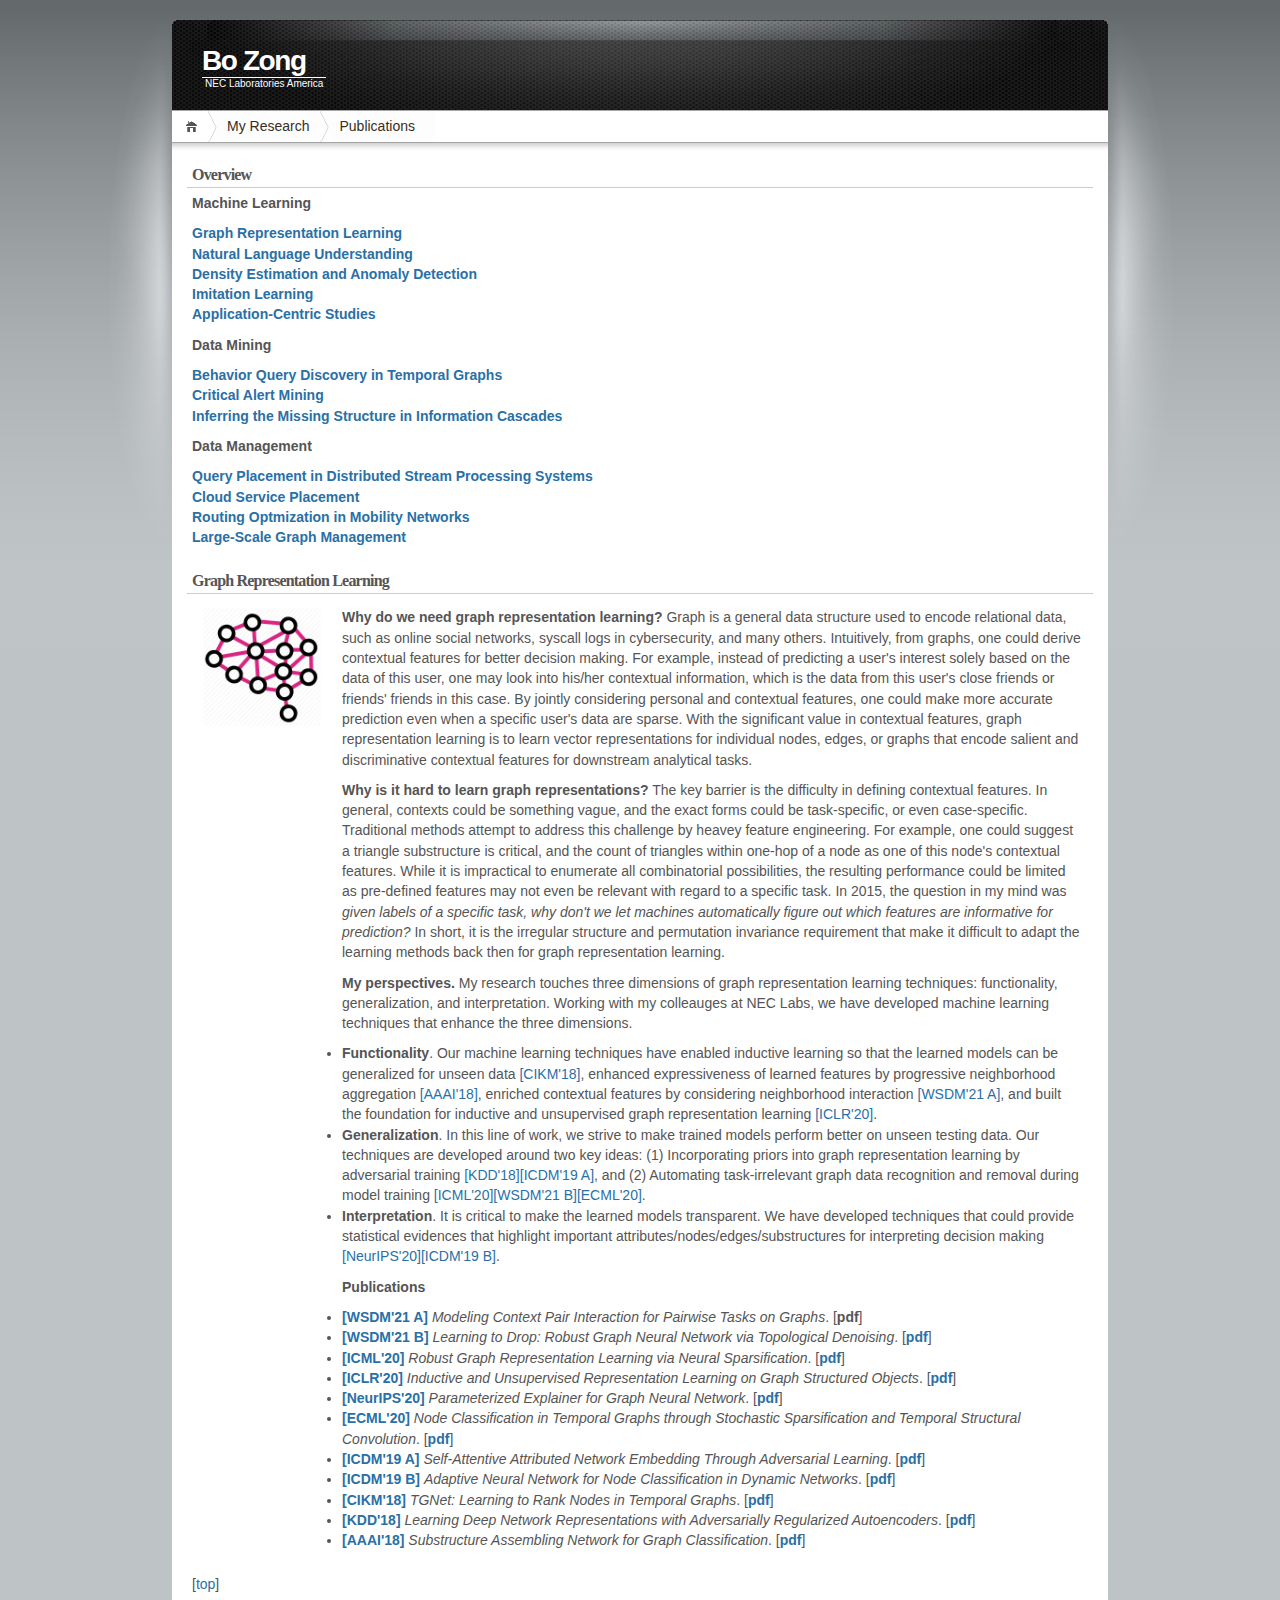
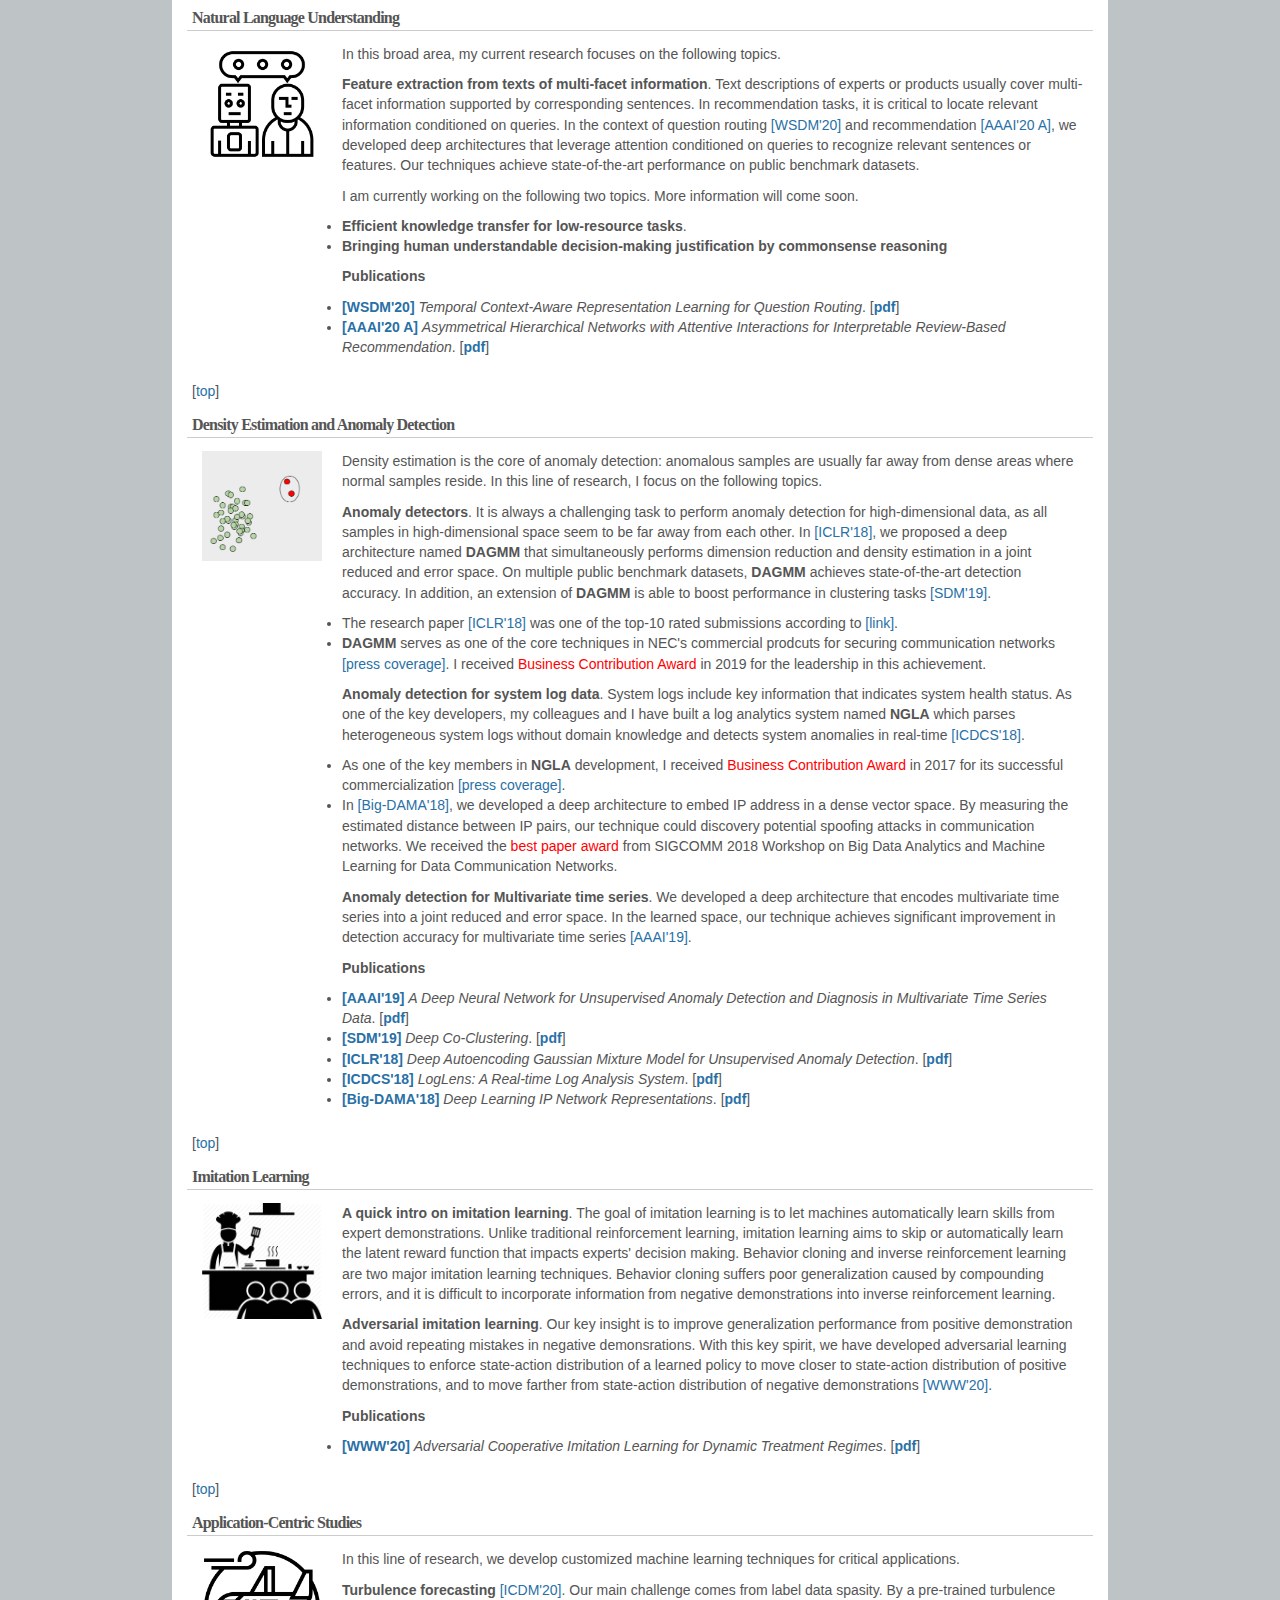
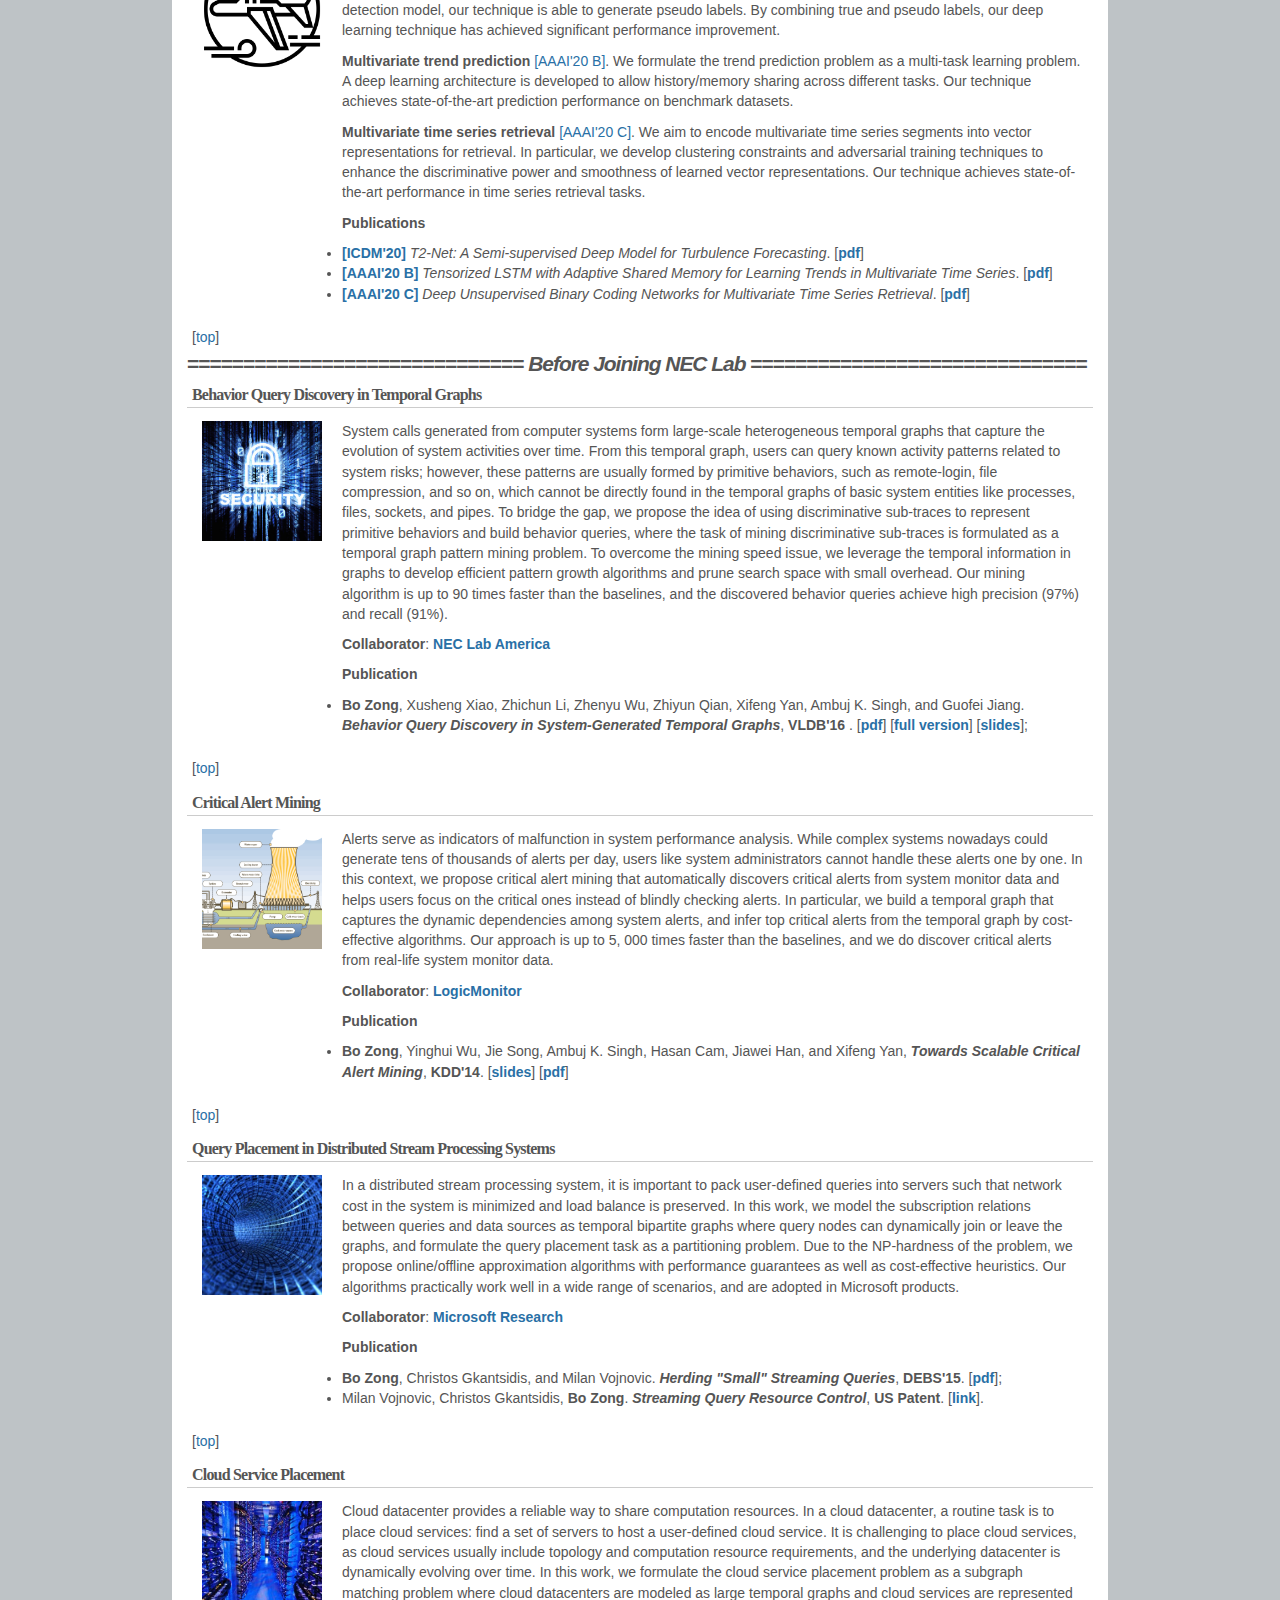
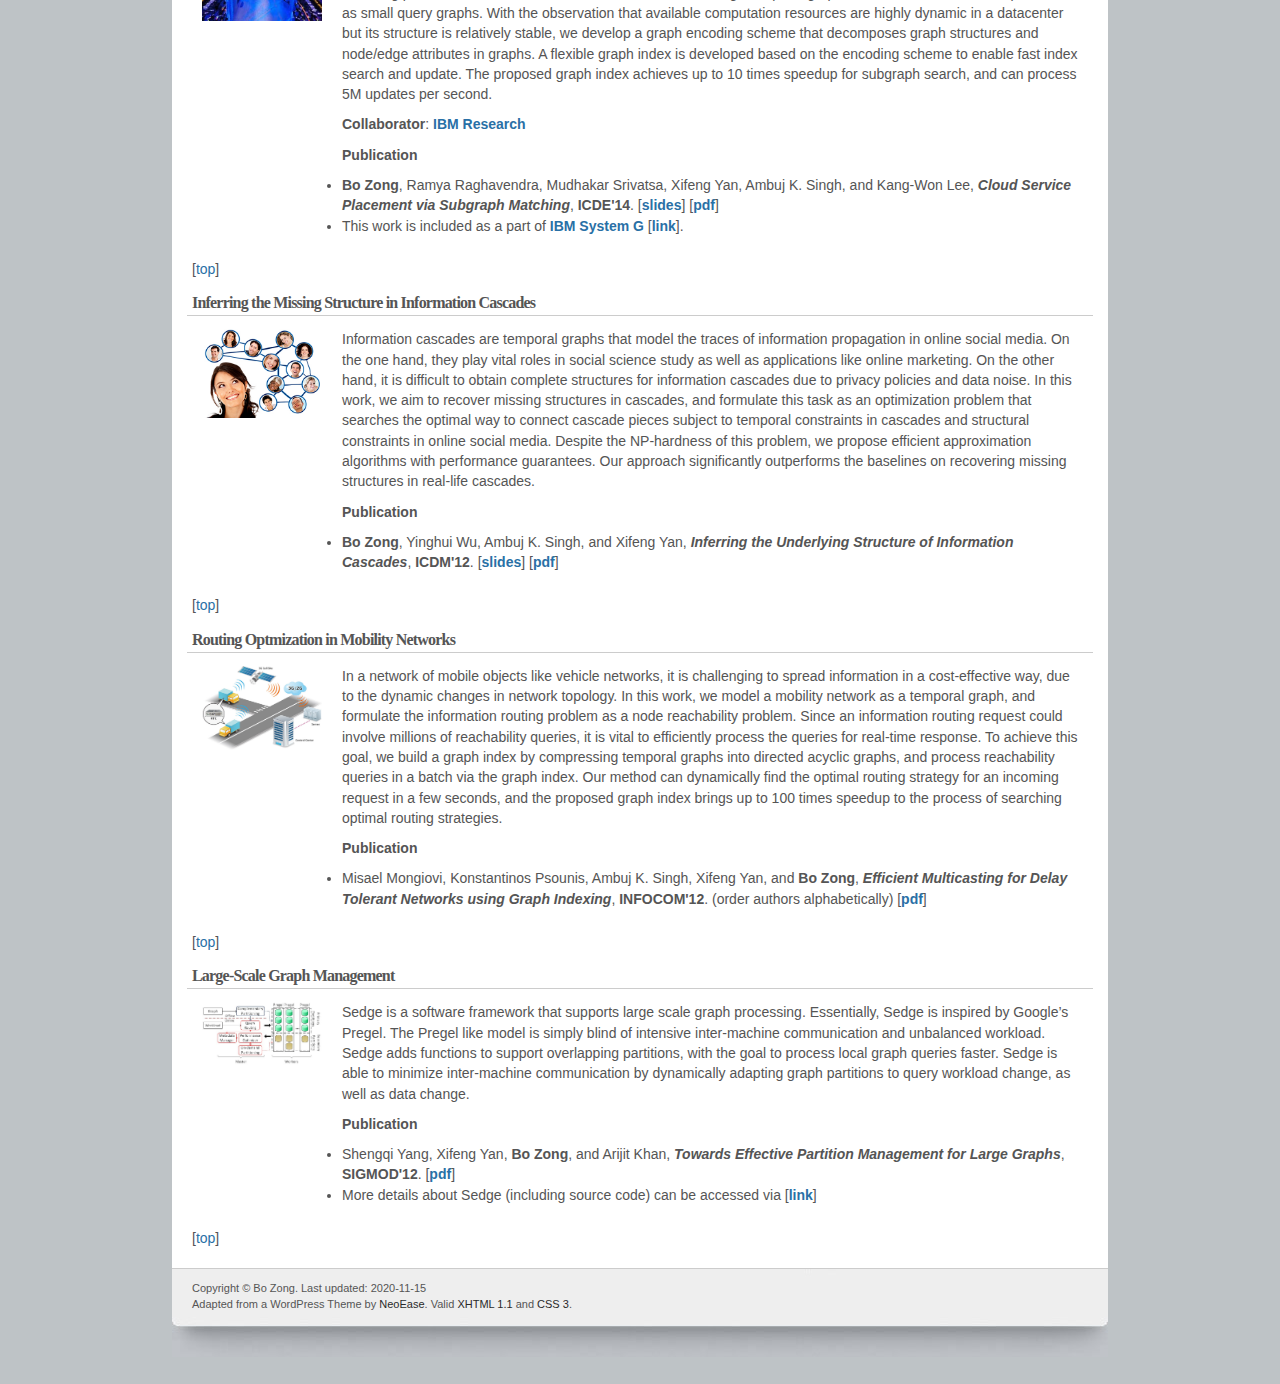
==== commit a9b06e1c: "update research intro" ====
--- a/project.html
+++ b/project.html
@@ -140,7 +140,19 @@
 										<td style="border: 0 none;"><img width=120px src="img/nlu.png" alt="nlu_icon"/></td>
 										<td style="border: 0 none;">
 											<p>
-												To be added.
+												In this broad area, my current research focuses on the following topics. 
+											</p>
+											<p>
+												<b>Feature extraction from texts of multi-facet information</b>. Text descriptions of experts or products usually cover multi-facet information supported by corresponding sentences. In recommendation tasks, it is critical to locate relevant information conditioned on queries. In the context of question routing <a href="#wsdm20">[WSDM'20]</a> and recommendation <a href="#aaai20a">[AAAI'20 A]</a>, we developed deep architectures that leverage attention conditioned on queries to recognize relevant sentences or features. Our techniques achieve state-of-the-art performance on public benchmark datasets.
+											</p>
+											<p>
+												I am currently working on the following two topics. More information will come soon.
+												<li>
+													<b>Efficient knowledge transfer for low-resource tasks</b>.
+												</li>
+												<li>
+													<b>Bringing human understandable decision-making justification by commonsense reasoning</b>
+												</li>
 											</p>
 											<p>
 												<b>Publications</b>
@@ -167,7 +179,28 @@
 										<td style="border: 0 none;"><img width=120px src="img/anomaly.png" alt="anomaly_icon"/></td>
 										<td style="border: 0 none;">
 											<p>
-												To be added.
+												Density estimation is the core of anomaly detection: anomalous samples are usually far away from dense areas where normal samples reside. In this line of research, I focus on the following topics. 
+											</p>
+											<p>
+												<b>Anomaly detectors</b>. It is always a challenging task to perform anomaly detection for high-dimensional data, as all samples in high-dimensional space seem to be far away from each other. In <a href="#iclr18">[ICLR'18]</a>, we proposed a deep architecture named <b>DAGMM</b> that simultaneously performs dimension reduction and density estimation in a joint reduced and error space. On multiple public benchmark datasets, <b>DAGMM</b> achieves state-of-the-art detection accuracy. In addition, an extension of <b>DAGMM</b> is able to boost performance in clustering tasks <a href="#sdm19">[SDM'19]</a>.
+												<li>
+													The research paper <a href="#iclr18">[ICLR'18]</a> was one of the top-10 rated submissions according to <a href="http://horace.io/OpenReviewExplorer/?conf=iclr2018" target="_blank">[link]</a>.
+												</li>
+												<li>
+													<b>DAGMM</b> serves as one of the core techniques in NEC's commercial prodcuts for securing communication networks <a href="https://jpn.nec.com/press/201907/20190708_02.html" target="_blank">[press coverage]</a>. I received <font color="red">Business Contribution Award</font> in 2019 for the leadership in this achievement.
+												</li>
+											</p>
+											<p>
+												<b>Anomaly detection for system log data</b>. System logs include key information that indicates system health status. As one of the key developers, my colleagues and I have built a log analytics system named <b>NGLA</b> which parses heterogeneous system logs without domain knowledge and detects system anomalies in real-time <a href="#icdcs18">[ICDCS'18]</a>.
+												<li>
+													As one of the key members in <b>NGLA</b> development, I received <font color="red">Business Contribution Award</font> in 2017 for its successful commercialization <a href="https://jpn.nec.com/press/201710/20171013_01.html" target="_blank">[press coverage]</a>.
+												</li>
+												<li>
+													In <a href="bigdama18">[Big-DAMA'18]</a>, we developed a deep architecture to embed IP address in a dense vector space. By measuring the estimated distance between IP pairs, our technique could discovery potential spoofing attacks in communication networks. We received the <font color="red">best paper award</font> from SIGCOMM 2018 Workshop on Big Data Analytics and Machine Learning for Data Communication Networks.
+												</li>
+											</p>
+											<p>
+												<b>Anomaly detection for Multivariate time series</b>. We developed a deep architecture that encodes multivariate time series into a joint reduced and error space. In the learned space, our technique achieves significant improvement in detection accuracy for multivariate time series <a href="#aaai19">[AAAI'19]</a>.
 											</p>
 											<p>
 												<b>Publications</b>
